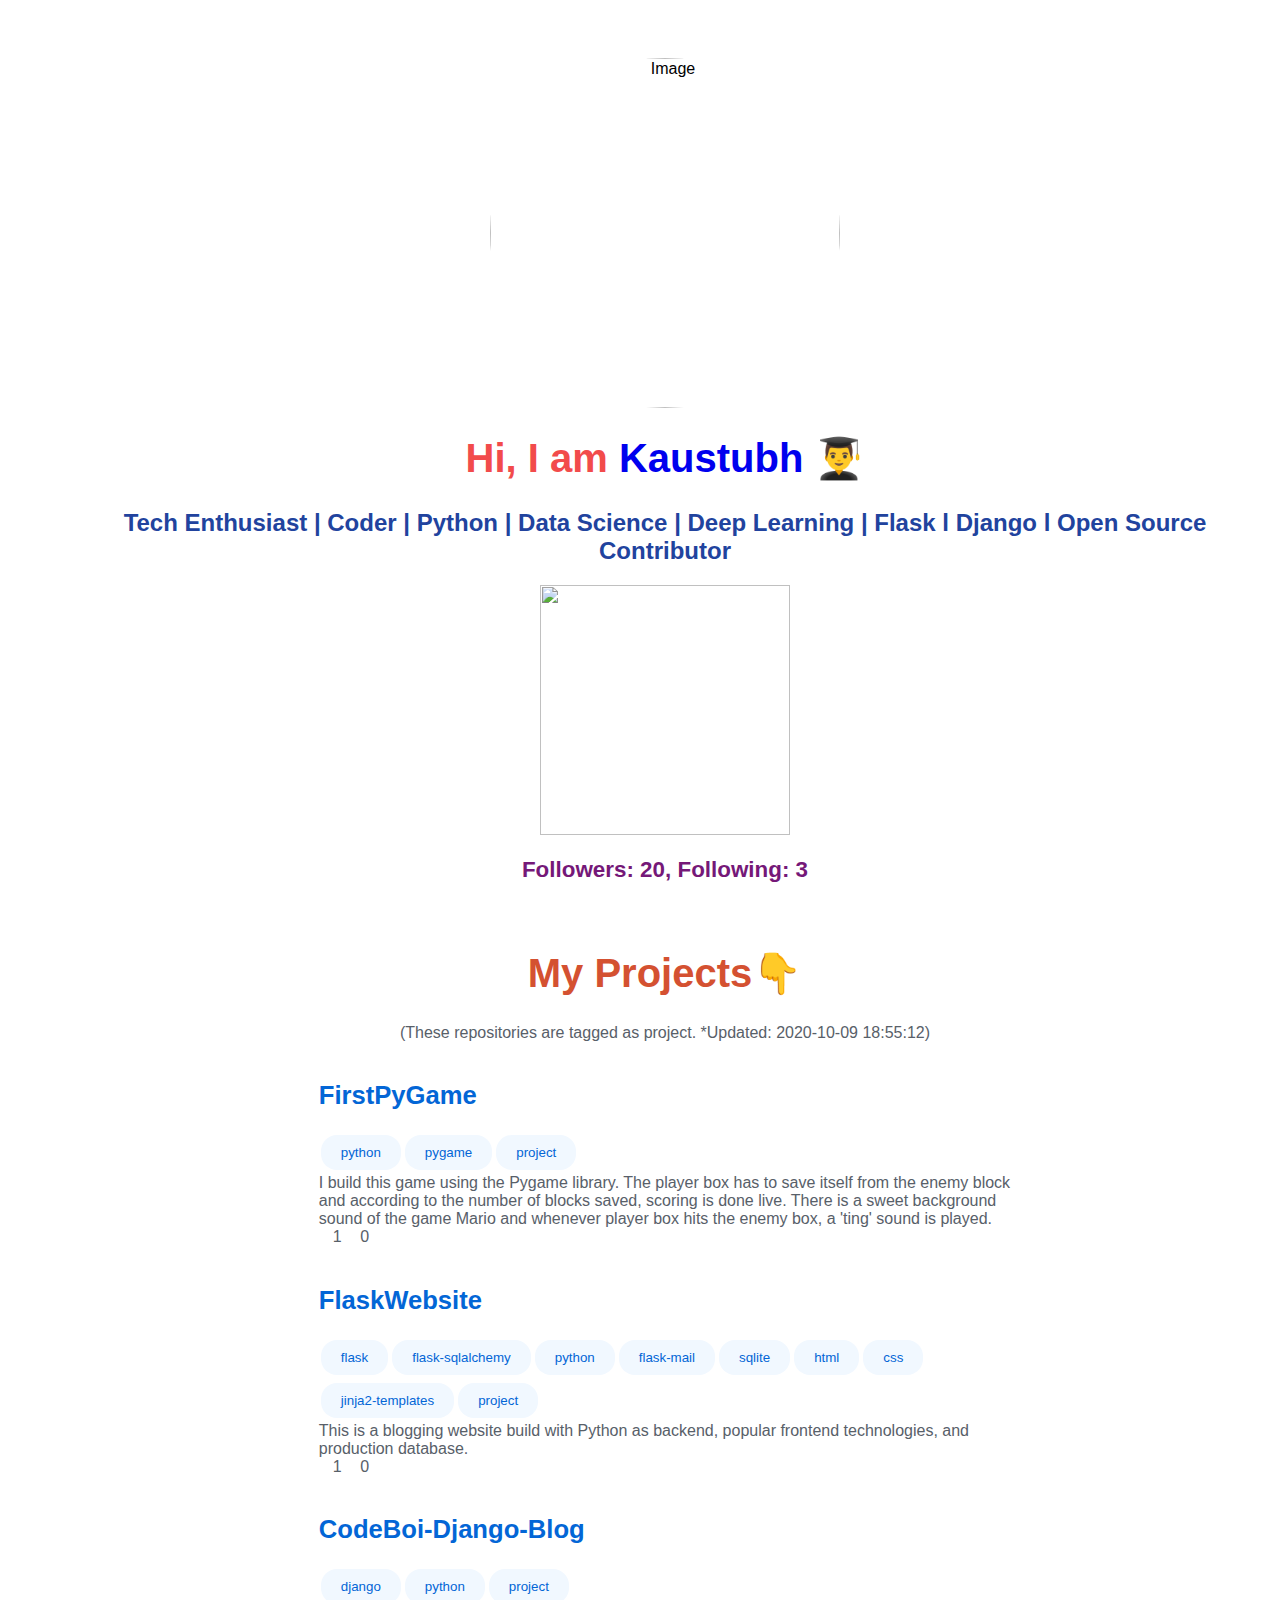
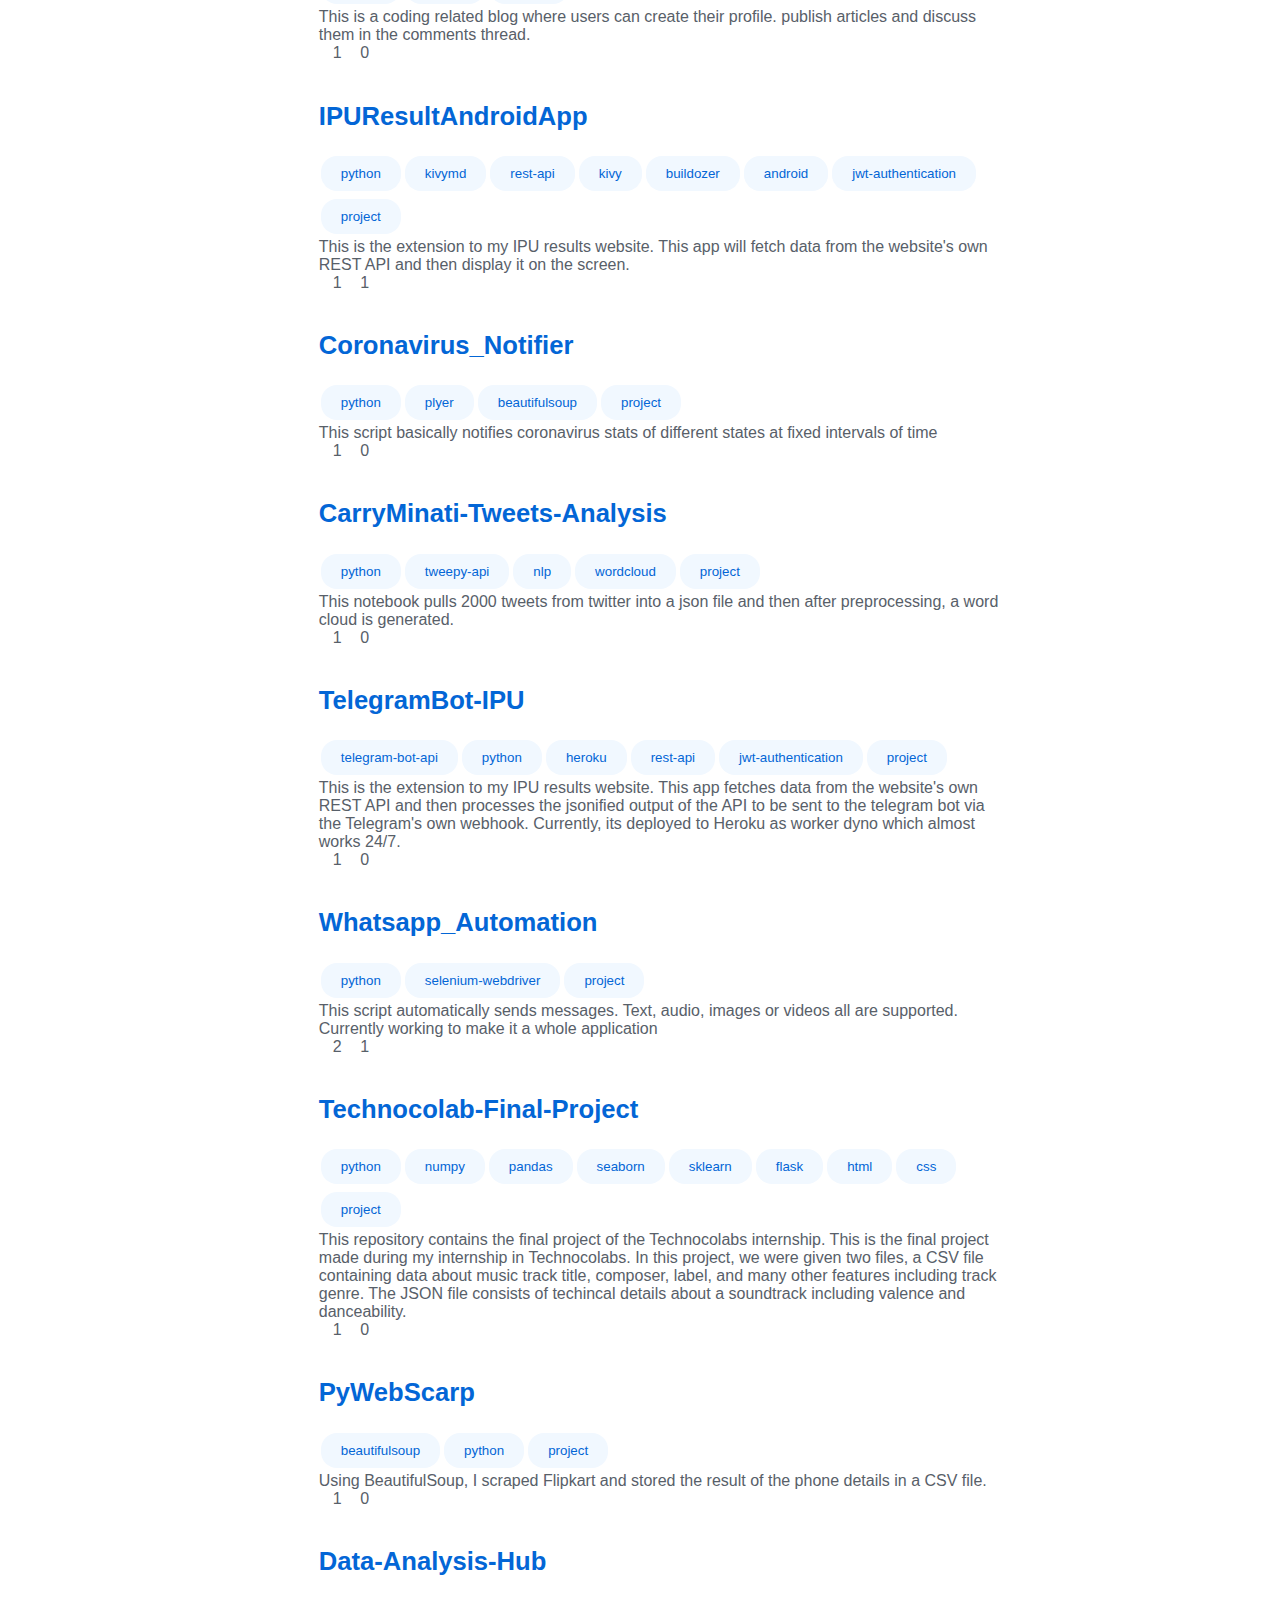
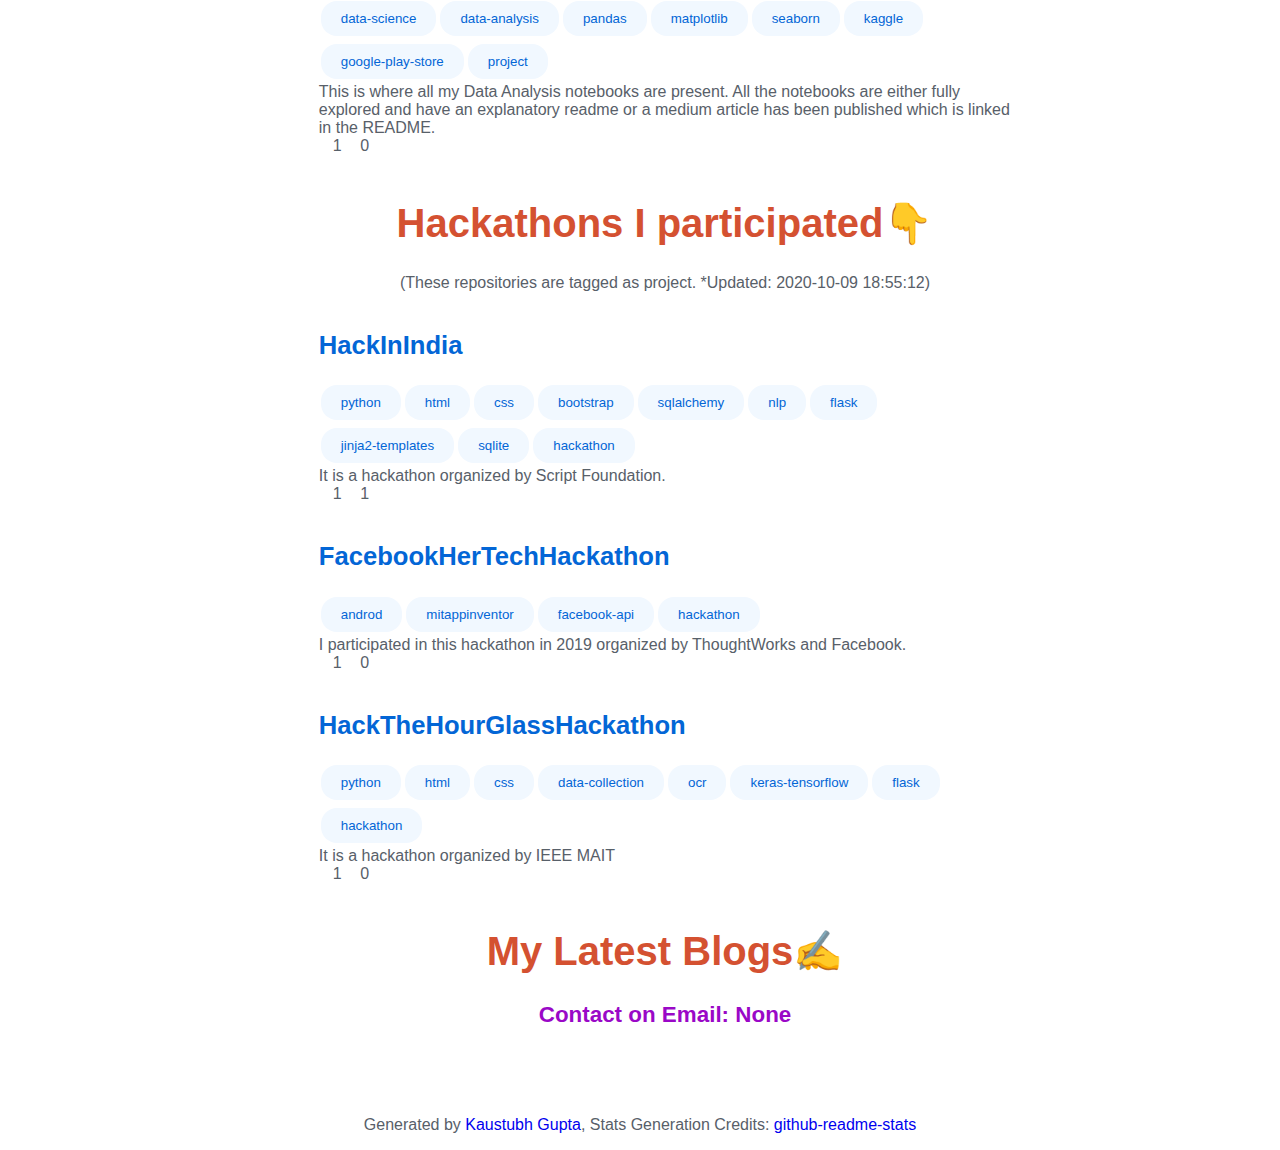
==== index.html @ 67bb7613 "index file added" ====
<html>
<title>Kaustubh  Portfolio</title>
<head>
<link rel="stylesheet" href="https://stackpath.bootstrapcdn.com/bootstrap/4.5.2/css/bootstrap.css" integrity="sha384-JcKb8q3iqJ61gNV9KGb8thSsNjpSL0n8PARn9HuZOnIxN0hoP+VmmDGMN5t9UJ0Z" crossorigin="anonymous">
<style>
html {
  font-family: "Lucida Sans", sans-serif;
}
.footer{
   left: 0;
   bottom: 0;
   width: 100%;
   background-color:white;
   color: black;
   text-align: center;
}

a {
        background-color: transparent;
        text-decoration: none;
}

.a-blue {
        color: #0366d6;
        background-color: transparent;
        text-decoration: none;
}

.button {
        background-color: #f1f8ff;
        border: none;
        color: #0366d6;
        padding: 10px 20px;
        text-align: center;
        text-decoration: none;
        display: inline-block;
        margin: 4px 2px;
        cursor: pointer;
        border-radius: 16px;
}

.img-rounded {
        border-radius: 50%;
        height: 350px;
}

.img-stats{
        height: 250px;
}

h1 {
        font-size: 250%;
}

h2 {
        font-size: 150%;
}

.h2-repo {
        font-size: 160%;
}

h3 {
        font-size: 140%;
}

.div-repos {
        width: 60%;
}

.div-main {
        padding-top: 50px;
        padding-right: 30px;
        padding-bottom: 50px;
        padding-left: 80px;
        
}
.text-repo{
        font-size: 100%;
        color:#586069;
}
.text-info{
        font-size:100%; 
        color:#586069;
}
@media only screen 
and (min-device-width : 320px) 
and (max-device-width : 480px) {
/* Styles */
.div-repos{
        width: 100%;
}
h1{
        font-size: 150%;
}
h2{
        font-size: 70%;
}
.img-rounded {
        border-radius: 50%;
        height: 400px;
}
.img-stats{
        height: 330px;
}
h3 {
        font-size: 80%;
}
.text-info{
        font-size:50%; 
        color:#586069;
}
.text-repo{
        font-size: 140%;
        color:#586069;
}
.h2-repo {
        font-size: 100%;
}
}
</style>
</head>
<body>
<div class="div-main" align="center">
<img class="img-rounded" alt="Image" height="350px" src="https://avatars3.githubusercontent.com/u/43691873?v=4" />
<h1 style='color:#f24b4b'> Hi, I am <a href="https://github.com/kaustubhgupta">Kaustubh </a>👨‍🎓 </h1>
<h2 style='color:#21439e'>Tech Enthusiast | Coder | Python | Data Science | Deep Learning | Flask l Django l Open Source Contributor</h2>
<img class="img-stats" src="https://github-readme-stats.vercel.app/api?username=kaustubhgupta&show_icons=true&theme=radical&count_private=true">
<h3 style='color:#751878'>Followers: <b>20</b>, Following: <b>3</b></h3>
<br>
<h1 style="color:#d45131"> My Projects👇</h1>
<text class="text-info">(These repositories are tagged as project. *Updated: 2020-10-09 18:55:12)</text>
<br>
<div class="div-repos" align="left" id=1>
        <br>
        <h2 class="h2-repo"><a class="a-blue" href="https://github.com/kaustubhgupta/FirstPyGame">FirstPyGame</a></h2>
        <button class="button">python</button><button class="button">pygame</button><button class="button">project</button>
        <br>
        <text class="text-repo">I build this game using the Pygame library. The player box has to save itself from the enemy block and according to the number of blocks saved, scoring is done live. There is a sweet background sound of the game Mario and whenever player box hits the enemy box, a 'ting' sound is played.<text><br>
        <img src="https://image.flaticon.com/icons/png/512/126/126482.png" width="14" height="14">1
        <img src="https://upload.wikimedia.org/wikipedia/commons/thumb/d/dd/Octicons-repo-forked.svg/675px-Octicons-repo-forked.svg.png" width="14" height="14">0
        <br>
        </div>  
        <div class="div-repos" align="left" id=2>
        <br>
        <h2 class="h2-repo"><a class="a-blue" href="https://github.com/kaustubhgupta/FlaskWebsite">FlaskWebsite</a></h2>
        <button class="button">flask</button><button class="button">flask-sqlalchemy</button><button class="button">python</button><button class="button">flask-mail</button><button class="button">sqlite</button><button class="button">html</button><button class="button">css</button><button class="button">jinja2-templates</button><button class="button">project</button>
        <br>
        <text class="text-repo">This is a blogging website build with Python as backend, popular frontend technologies, and production database.<text><br>
        <img src="https://image.flaticon.com/icons/png/512/126/126482.png" width="14" height="14">1
        <img src="https://upload.wikimedia.org/wikipedia/commons/thumb/d/dd/Octicons-repo-forked.svg/675px-Octicons-repo-forked.svg.png" width="14" height="14">0
        <br>
        </div>  
        <div class="div-repos" align="left" id=3>
        <br>
        <h2 class="h2-repo"><a class="a-blue" href="https://github.com/kaustubhgupta/CodeBoi-Django-Blog">CodeBoi-Django-Blog</a></h2>
        <button class="button">django</button><button class="button">python</button><button class="button">project</button>
        <br>
        <text class="text-repo">This is a coding related blog where users can create their profile. publish articles and discuss them in the comments thread.<text><br>
        <img src="https://image.flaticon.com/icons/png/512/126/126482.png" width="14" height="14">1
        <img src="https://upload.wikimedia.org/wikipedia/commons/thumb/d/dd/Octicons-repo-forked.svg/675px-Octicons-repo-forked.svg.png" width="14" height="14">0
        <br>
        </div>  
        <div class="div-repos" align="left" id=4>
        <br>
        <h2 class="h2-repo"><a class="a-blue" href="https://github.com/kaustubhgupta/IPUResultAndroidApp">IPUResultAndroidApp</a></h2>
        <button class="button">python</button><button class="button">kivymd</button><button class="button">rest-api</button><button class="button">kivy</button><button class="button">buildozer</button><button class="button">android</button><button class="button">jwt-authentication</button><button class="button">project</button>
        <br>
        <text class="text-repo">This is the extension to my IPU results website. This app will fetch data from the website's own REST API and then display it on the screen. <text><br>
        <img src="https://image.flaticon.com/icons/png/512/126/126482.png" width="14" height="14">1
        <img src="https://upload.wikimedia.org/wikipedia/commons/thumb/d/dd/Octicons-repo-forked.svg/675px-Octicons-repo-forked.svg.png" width="14" height="14">1
        <br>
        </div>  
        <div class="div-repos" align="left" id=5>
        <br>
        <h2 class="h2-repo"><a class="a-blue" href="https://github.com/kaustubhgupta/Coronavirus_Notifier">Coronavirus_Notifier</a></h2>
        <button class="button">python</button><button class="button">plyer</button><button class="button">beautifulsoup</button><button class="button">project</button>
        <br>
        <text class="text-repo">This script basically notifies coronavirus stats of different states at fixed intervals of time<text><br>
        <img src="https://image.flaticon.com/icons/png/512/126/126482.png" width="14" height="14">1
        <img src="https://upload.wikimedia.org/wikipedia/commons/thumb/d/dd/Octicons-repo-forked.svg/675px-Octicons-repo-forked.svg.png" width="14" height="14">0
        <br>
        </div>  
        <div class="div-repos" align="left" id=6>
        <br>
        <h2 class="h2-repo"><a class="a-blue" href="https://github.com/kaustubhgupta/CarryMinati-Tweets-Analysis">CarryMinati-Tweets-Analysis</a></h2>
        <button class="button">python</button><button class="button">tweepy-api</button><button class="button">nlp</button><button class="button">wordcloud</button><button class="button">project</button>
        <br>
        <text class="text-repo">This notebook pulls 2000 tweets from twitter into a json file and then after preprocessing, a word cloud is generated.<text><br>
        <img src="https://image.flaticon.com/icons/png/512/126/126482.png" width="14" height="14">1
        <img src="https://upload.wikimedia.org/wikipedia/commons/thumb/d/dd/Octicons-repo-forked.svg/675px-Octicons-repo-forked.svg.png" width="14" height="14">0
        <br>
        </div>  
        <div class="div-repos" align="left" id=7>
        <br>
        <h2 class="h2-repo"><a class="a-blue" href="https://github.com/kaustubhgupta/TelegramBot-IPU">TelegramBot-IPU</a></h2>
        <button class="button">telegram-bot-api</button><button class="button">python</button><button class="button">heroku</button><button class="button">rest-api</button><button class="button">jwt-authentication</button><button class="button">project</button>
        <br>
        <text class="text-repo">This is the extension to my IPU results website. This app fetches data from the website's own REST API and then processes the jsonified output of the API to be sent to the telegram bot via the Telegram's own webhook. Currently, its deployed to Heroku as worker dyno which almost works 24/7. <text><br>
        <img src="https://image.flaticon.com/icons/png/512/126/126482.png" width="14" height="14">1
        <img src="https://upload.wikimedia.org/wikipedia/commons/thumb/d/dd/Octicons-repo-forked.svg/675px-Octicons-repo-forked.svg.png" width="14" height="14">0
        <br>
        </div>  
        <div class="div-repos" align="left" id=8>
        <br>
        <h2 class="h2-repo"><a class="a-blue" href="https://github.com/kaustubhgupta/Whatsapp_Automation">Whatsapp_Automation</a></h2>
        <button class="button">python</button><button class="button">selenium-webdriver</button><button class="button">project</button>
        <br>
        <text class="text-repo">This script automatically sends messages. Text, audio, images or videos all are supported. Currently working to make it a whole application<text><br>
        <img src="https://image.flaticon.com/icons/png/512/126/126482.png" width="14" height="14">2
        <img src="https://upload.wikimedia.org/wikipedia/commons/thumb/d/dd/Octicons-repo-forked.svg/675px-Octicons-repo-forked.svg.png" width="14" height="14">1
        <br>
        </div>  
        <div class="div-repos" align="left" id=9>
        <br>
        <h2 class="h2-repo"><a class="a-blue" href="https://github.com/kaustubhgupta/Technocolab-Final-Project">Technocolab-Final-Project</a></h2>
        <button class="button">python</button><button class="button">numpy</button><button class="button">pandas</button><button class="button">seaborn</button><button class="button">sklearn</button><button class="button">flask</button><button class="button">html</button><button class="button">css</button><button class="button">project</button>
        <br>
        <text class="text-repo">This repository contains the final project of the Technocolabs internship. This is the final project made during my internship in Technocolabs. In this project, we were given two files, a CSV file containing data about music track title, composer, label, and many other features including track genre. The JSON file consists of techincal details about a soundtrack including valence and danceability.<text><br>
        <img src="https://image.flaticon.com/icons/png/512/126/126482.png" width="14" height="14">1
        <img src="https://upload.wikimedia.org/wikipedia/commons/thumb/d/dd/Octicons-repo-forked.svg/675px-Octicons-repo-forked.svg.png" width="14" height="14">0
        <br>
        </div>  
        <div class="div-repos" align="left" id=10>
        <br>
        <h2 class="h2-repo"><a class="a-blue" href="https://github.com/kaustubhgupta/PyWebScarp">PyWebScarp</a></h2>
        <button class="button">beautifulsoup</button><button class="button">python</button><button class="button">project</button>
        <br>
        <text class="text-repo">Using BeautifulSoup, I scraped Flipkart and stored the result of the phone details in a CSV file.<text><br>
        <img src="https://image.flaticon.com/icons/png/512/126/126482.png" width="14" height="14">1
        <img src="https://upload.wikimedia.org/wikipedia/commons/thumb/d/dd/Octicons-repo-forked.svg/675px-Octicons-repo-forked.svg.png" width="14" height="14">0
        <br>
        </div>  
        <div class="div-repos" align="left" id=11>
        <br>
        <h2 class="h2-repo"><a class="a-blue" href="https://github.com/kaustubhgupta/Data-Analysis-Hub">Data-Analysis-Hub</a></h2>
        <button class="button">data-science</button><button class="button">data-analysis</button><button class="button">pandas</button><button class="button">matplotlib</button><button class="button">seaborn</button><button class="button">kaggle</button><button class="button">google-play-store</button><button class="button">project</button>
        <br>
        <text class="text-repo">This is where all my Data Analysis notebooks are present. All the notebooks are either fully explored and have an explanatory readme or a medium article has been published which is linked in the README. <text><br>
        <img src="https://image.flaticon.com/icons/png/512/126/126482.png" width="14" height="14">1
        <img src="https://upload.wikimedia.org/wikipedia/commons/thumb/d/dd/Octicons-repo-forked.svg/675px-Octicons-repo-forked.svg.png" width="14" height="14">0
        <br>
        </div>  
        
<br>
<h1 style="color:#d45131"> Hackathons I participated👇</h1>
<text class="text-info">(These repositories are tagged as project. *Updated: 2020-10-09 18:55:12)</text>
<br>
<div class="div-repos" align="left" id=1>
        <br>
        <h2 class="h2-repo"><a class="a-blue" href="https://github.com/kaustubhgupta/HackInIndia">HackInIndia</a></h2>
        <button class="button">python</button><button class="button">html</button><button class="button">css</button><button class="button">bootstrap</button><button class="button">sqlalchemy</button><button class="button">nlp</button><button class="button">flask</button><button class="button">jinja2-templates</button><button class="button">sqlite</button><button class="button">hackathon</button>
        <br>
        <text class="text-repo">It is a hackathon organized by Script Foundation. <text><br>
        <img src="https://image.flaticon.com/icons/png/512/126/126482.png" width="14" height="14">1
        <img src="https://upload.wikimedia.org/wikipedia/commons/thumb/d/dd/Octicons-repo-forked.svg/675px-Octicons-repo-forked.svg.png" width="14" height="14">1
        <br>
        </div>  
        <div class="div-repos" align="left" id=2>
        <br>
        <h2 class="h2-repo"><a class="a-blue" href="https://github.com/kaustubhgupta/FacebookHerTechHackathon">FacebookHerTechHackathon</a></h2>
        <button class="button">androd</button><button class="button">mitappinventor</button><button class="button">facebook-api</button><button class="button">hackathon</button>
        <br>
        <text class="text-repo">I participated in this hackathon in 2019 organized by ThoughtWorks and Facebook.<text><br>
        <img src="https://image.flaticon.com/icons/png/512/126/126482.png" width="14" height="14">1
        <img src="https://upload.wikimedia.org/wikipedia/commons/thumb/d/dd/Octicons-repo-forked.svg/675px-Octicons-repo-forked.svg.png" width="14" height="14">0
        <br>
        </div>  
        <div class="div-repos" align="left" id=3>
        <br>
        <h2 class="h2-repo"><a class="a-blue" href="https://github.com/kaustubhgupta/HackTheHourGlassHackathon">HackTheHourGlassHackathon</a></h2>
        <button class="button">python</button><button class="button">html</button><button class="button">css</button><button class="button">data-collection</button><button class="button">ocr</button><button class="button">keras-tensorflow</button><button class="button">flask</button><button class="button">hackathon</button>
        <br>
        <text class="text-repo">It is a hackathon organized by IEEE MAIT<text><br>
        <img src="https://image.flaticon.com/icons/png/512/126/126482.png" width="14" height="14">1
        <img src="https://upload.wikimedia.org/wikipedia/commons/thumb/d/dd/Octicons-repo-forked.svg/675px-Octicons-repo-forked.svg.png" width="14" height="14">0
        <br>
        </div>  
        
<br>
<h1 style="color:#d45131"> My Latest Blogs✍️</h1>
<!-- BLOG-POST-LIST:START -->
<!-- BLOG-POST-LIST:END -->
<h3 style="color:#9a08c7">Contact on Email: None</h3>
</div>
<div class="footer">
<p class="text-info">Generated by <a href="https://github.com/kaustubhgupta">Kaustubh Gupta</a>, Stats Generation Credits: <a href="https://github.com/anuraghazra/github-readme-stats">github-readme-stats</a></p>
</div>
</body>
</html>
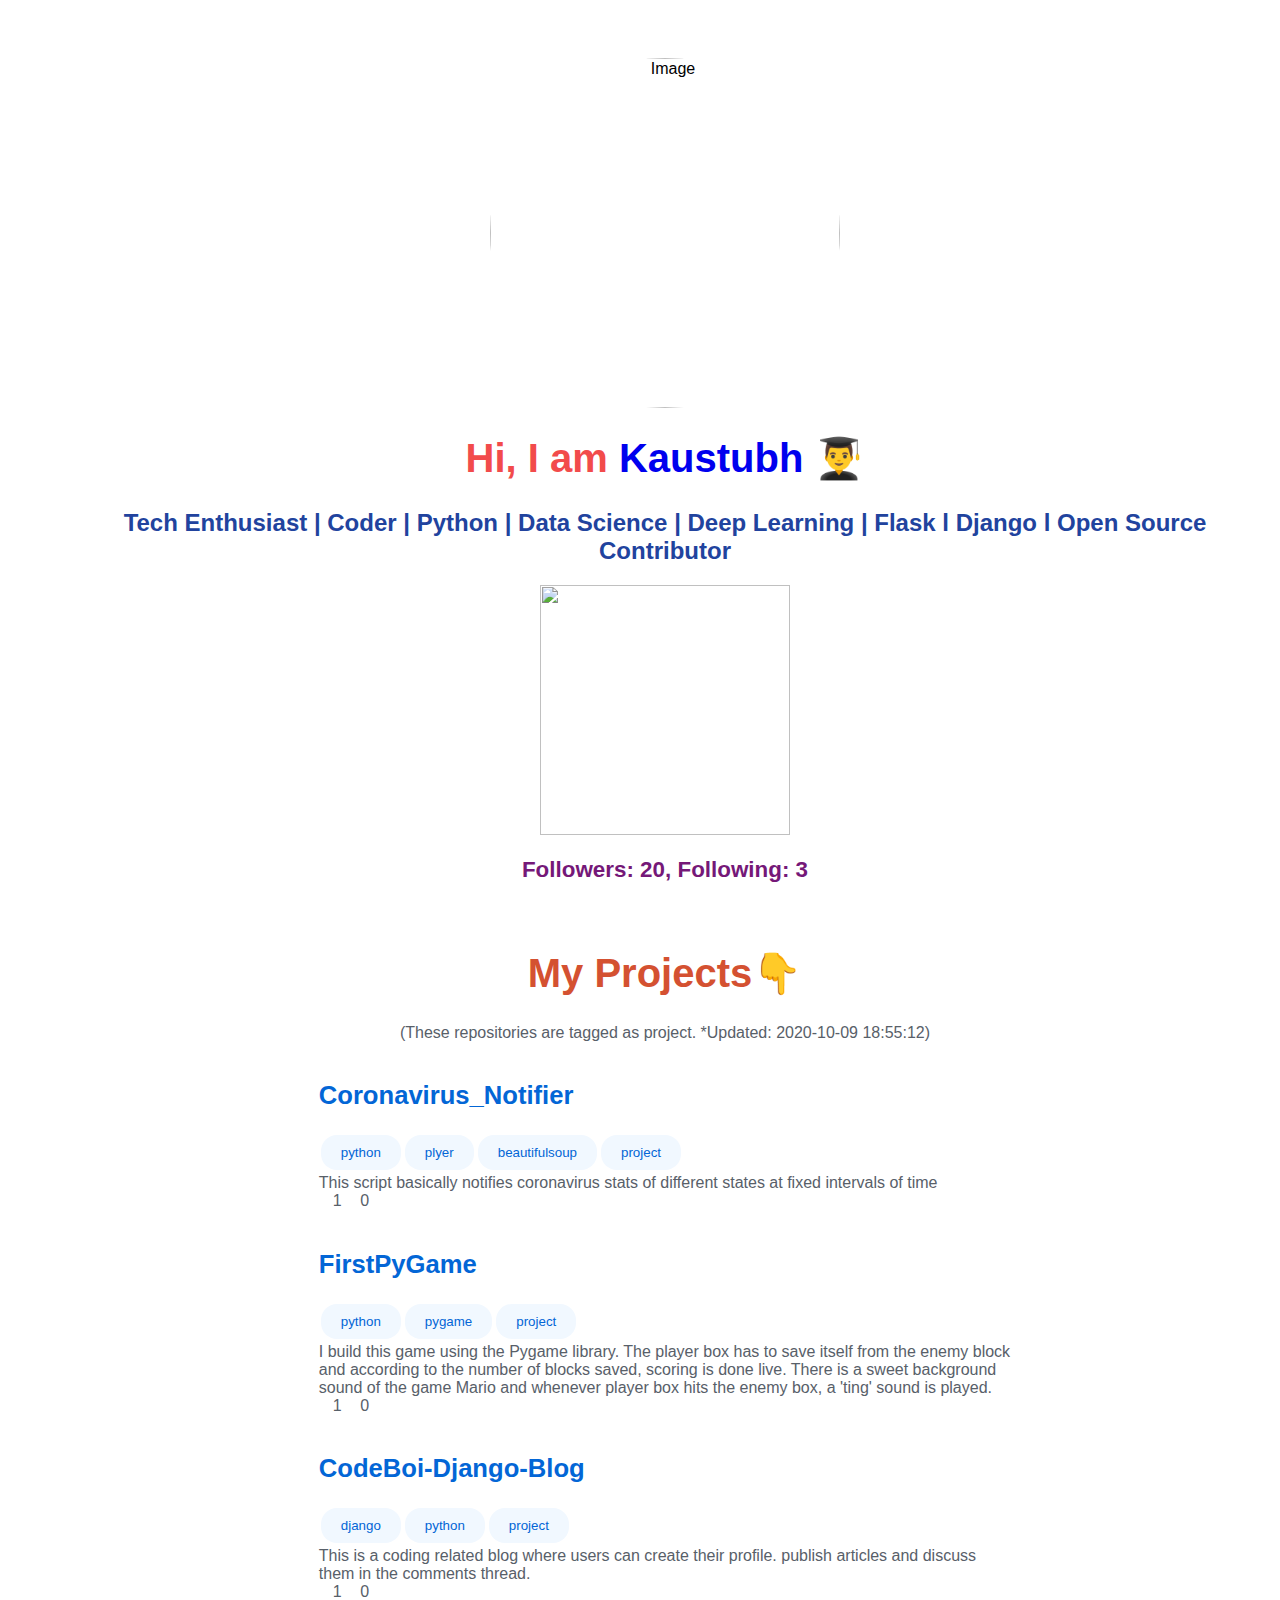
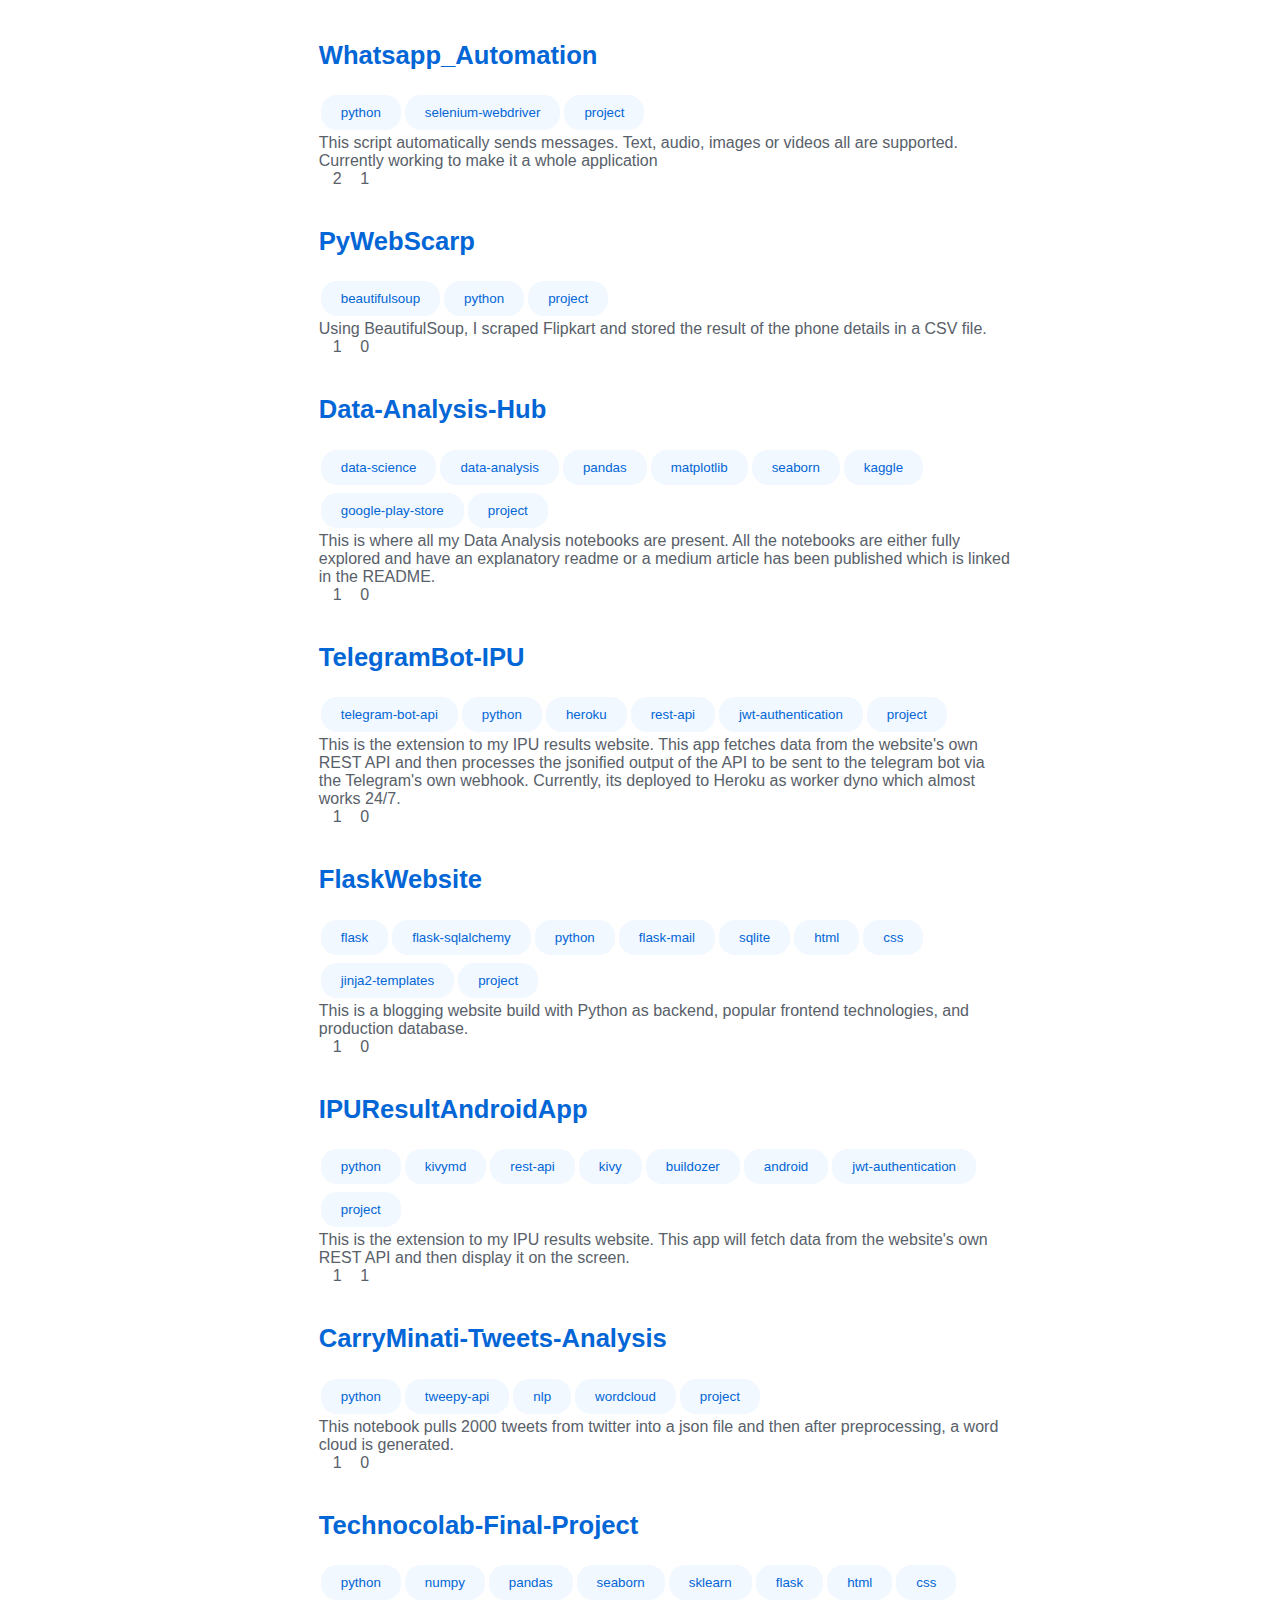
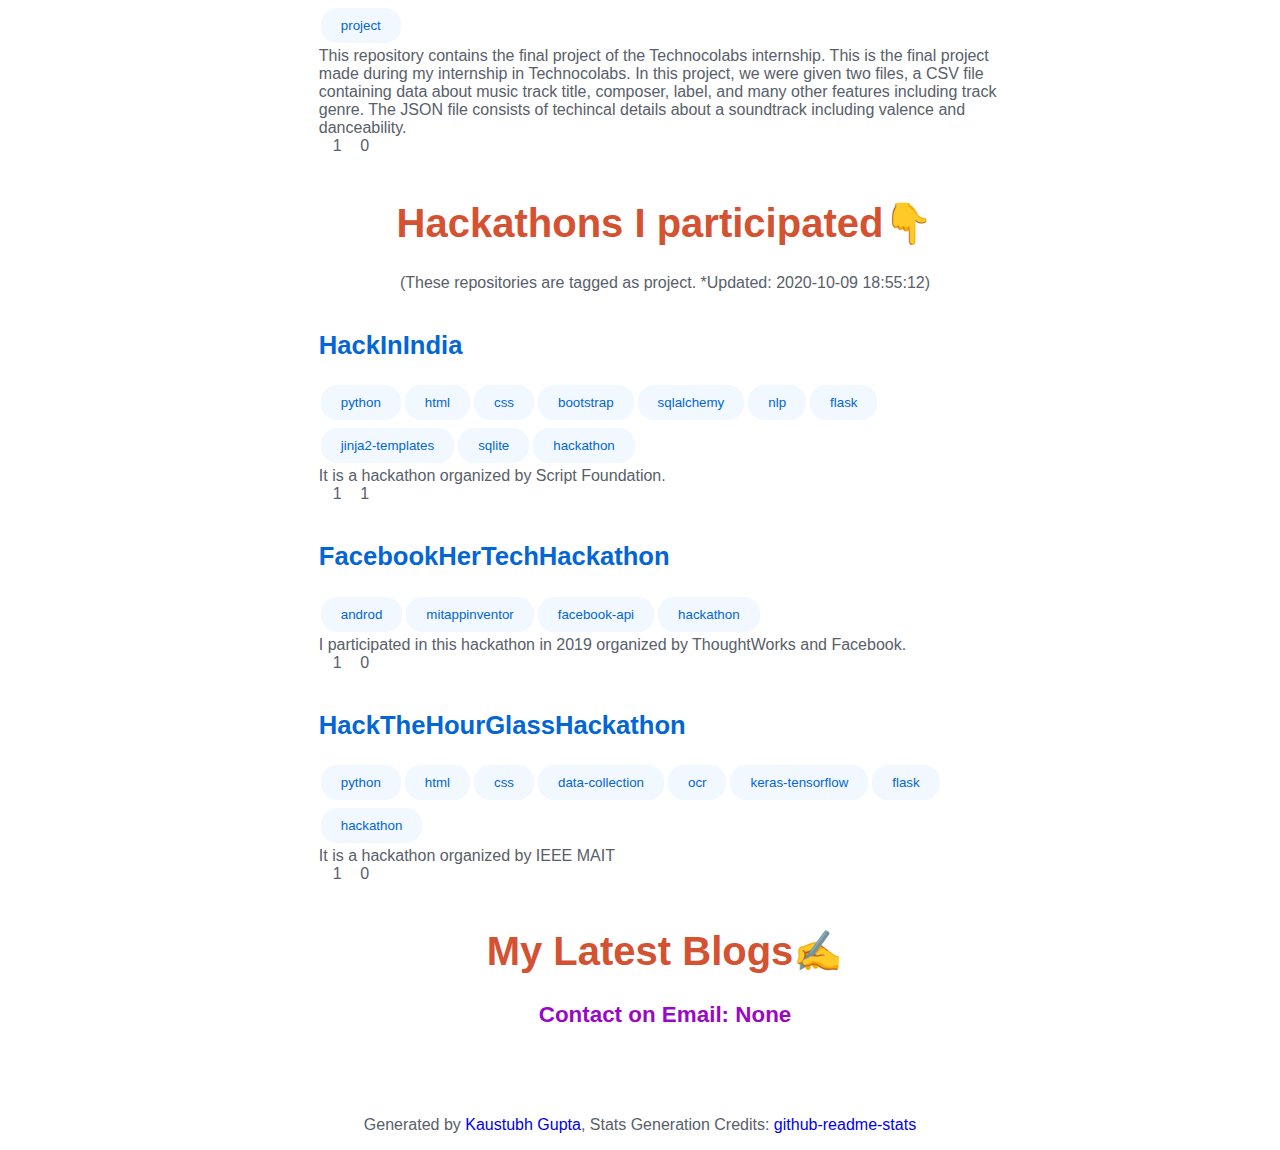
==== commit 97d27b57: "index file added" ====
--- a/index.html
+++ b/index.html
@@ -116,7 +116,10 @@
         color:#586069;
 }
 .h2-repo {
-        font-size: 100%;
+        font-size: 150%;
+}
+.button-text{
+        font-size: 180%;
 }
 }
 </style>
@@ -134,28 +137,28 @@
 <br>
 <div class="div-repos" align="left" id=1>
         <br>
+        <h2 class="h2-repo"><a class="a-blue" href="https://github.com/kaustubhgupta/Coronavirus_Notifier">Coronavirus_Notifier</a></h2>
+        <button class="button"><text class="button-text">python</text></button><button class="button"><text class="button-text">plyer</text></button><button class="button"><text class="button-text">beautifulsoup</text></button><button class="button"><text class="button-text">project</text></button>
+        <br>
+        <text class="text-repo">This script basically notifies coronavirus stats of different states at fixed intervals of time<text><br>
+        <img src="https://image.flaticon.com/icons/png/512/126/126482.png" width="14" height="14">1
+        <img src="https://upload.wikimedia.org/wikipedia/commons/thumb/d/dd/Octicons-repo-forked.svg/675px-Octicons-repo-forked.svg.png" width="14" height="14">0
+        <br>
+        </div>  
+        <div class="div-repos" align="left" id=2>
+        <br>
         <h2 class="h2-repo"><a class="a-blue" href="https://github.com/kaustubhgupta/FirstPyGame">FirstPyGame</a></h2>
-        <button class="button">python</button><button class="button">pygame</button><button class="button">project</button>
+        <button class="button"><text class="button-text">python</text></button><button class="button"><text class="button-text">pygame</text></button><button class="button"><text class="button-text">project</text></button>
         <br>
         <text class="text-repo">I build this game using the Pygame library. The player box has to save itself from the enemy block and according to the number of blocks saved, scoring is done live. There is a sweet background sound of the game Mario and whenever player box hits the enemy box, a 'ting' sound is played.<text><br>
         <img src="https://image.flaticon.com/icons/png/512/126/126482.png" width="14" height="14">1
         <img src="https://upload.wikimedia.org/wikipedia/commons/thumb/d/dd/Octicons-repo-forked.svg/675px-Octicons-repo-forked.svg.png" width="14" height="14">0
         <br>
         </div>  
-        <div class="div-repos" align="left" id=2>
-        <br>
-        <h2 class="h2-repo"><a class="a-blue" href="https://github.com/kaustubhgupta/FlaskWebsite">FlaskWebsite</a></h2>
-        <button class="button">flask</button><button class="button">flask-sqlalchemy</button><button class="button">python</button><button class="button">flask-mail</button><button class="button">sqlite</button><button class="button">html</button><button class="button">css</button><button class="button">jinja2-templates</button><button class="button">project</button>
-        <br>
-        <text class="text-repo">This is a blogging website build with Python as backend, popular frontend technologies, and production database.<text><br>
-        <img src="https://image.flaticon.com/icons/png/512/126/126482.png" width="14" height="14">1
-        <img src="https://upload.wikimedia.org/wikipedia/commons/thumb/d/dd/Octicons-repo-forked.svg/675px-Octicons-repo-forked.svg.png" width="14" height="14">0
-        <br>
-        </div>  
         <div class="div-repos" align="left" id=3>
         <br>
         <h2 class="h2-repo"><a class="a-blue" href="https://github.com/kaustubhgupta/CodeBoi-Django-Blog">CodeBoi-Django-Blog</a></h2>
-        <button class="button">django</button><button class="button">python</button><button class="button">project</button>
+        <button class="button"><text class="button-text">django</text></button><button class="button"><text class="button-text">python</text></button><button class="button"><text class="button-text">project</text></button>
         <br>
         <text class="text-repo">This is a coding related blog where users can create their profile. publish articles and discuss them in the comments thread.<text><br>
         <img src="https://image.flaticon.com/icons/png/512/126/126482.png" width="14" height="14">1
@@ -164,80 +167,80 @@
         </div>  
         <div class="div-repos" align="left" id=4>
         <br>
-        <h2 class="h2-repo"><a class="a-blue" href="https://github.com/kaustubhgupta/IPUResultAndroidApp">IPUResultAndroidApp</a></h2>
-        <button class="button">python</button><button class="button">kivymd</button><button class="button">rest-api</button><button class="button">kivy</button><button class="button">buildozer</button><button class="button">android</button><button class="button">jwt-authentication</button><button class="button">project</button>
-        <br>
-        <text class="text-repo">This is the extension to my IPU results website. This app will fetch data from the website's own REST API and then display it on the screen. <text><br>
-        <img src="https://image.flaticon.com/icons/png/512/126/126482.png" width="14" height="14">1
-        <img src="https://upload.wikimedia.org/wikipedia/commons/thumb/d/dd/Octicons-repo-forked.svg/675px-Octicons-repo-forked.svg.png" width="14" height="14">1
-        <br>
-        </div>  
-        <div class="div-repos" align="left" id=5>
-        <br>
-        <h2 class="h2-repo"><a class="a-blue" href="https://github.com/kaustubhgupta/Coronavirus_Notifier">Coronavirus_Notifier</a></h2>
-        <button class="button">python</button><button class="button">plyer</button><button class="button">beautifulsoup</button><button class="button">project</button>
-        <br>
-        <text class="text-repo">This script basically notifies coronavirus stats of different states at fixed intervals of time<text><br>
-        <img src="https://image.flaticon.com/icons/png/512/126/126482.png" width="14" height="14">1
-        <img src="https://upload.wikimedia.org/wikipedia/commons/thumb/d/dd/Octicons-repo-forked.svg/675px-Octicons-repo-forked.svg.png" width="14" height="14">0
-        <br>
-        </div>  
-        <div class="div-repos" align="left" id=6>
-        <br>
-        <h2 class="h2-repo"><a class="a-blue" href="https://github.com/kaustubhgupta/CarryMinati-Tweets-Analysis">CarryMinati-Tweets-Analysis</a></h2>
-        <button class="button">python</button><button class="button">tweepy-api</button><button class="button">nlp</button><button class="button">wordcloud</button><button class="button">project</button>
-        <br>
-        <text class="text-repo">This notebook pulls 2000 tweets from twitter into a json file and then after preprocessing, a word cloud is generated.<text><br>
-        <img src="https://image.flaticon.com/icons/png/512/126/126482.png" width="14" height="14">1
-        <img src="https://upload.wikimedia.org/wikipedia/commons/thumb/d/dd/Octicons-repo-forked.svg/675px-Octicons-repo-forked.svg.png" width="14" height="14">0
-        <br>
-        </div>  
-        <div class="div-repos" align="left" id=7>
-        <br>
-        <h2 class="h2-repo"><a class="a-blue" href="https://github.com/kaustubhgupta/TelegramBot-IPU">TelegramBot-IPU</a></h2>
-        <button class="button">telegram-bot-api</button><button class="button">python</button><button class="button">heroku</button><button class="button">rest-api</button><button class="button">jwt-authentication</button><button class="button">project</button>
-        <br>
-        <text class="text-repo">This is the extension to my IPU results website. This app fetches data from the website's own REST API and then processes the jsonified output of the API to be sent to the telegram bot via the Telegram's own webhook. Currently, its deployed to Heroku as worker dyno which almost works 24/7. <text><br>
-        <img src="https://image.flaticon.com/icons/png/512/126/126482.png" width="14" height="14">1
-        <img src="https://upload.wikimedia.org/wikipedia/commons/thumb/d/dd/Octicons-repo-forked.svg/675px-Octicons-repo-forked.svg.png" width="14" height="14">0
-        <br>
-        </div>  
-        <div class="div-repos" align="left" id=8>
-        <br>
         <h2 class="h2-repo"><a class="a-blue" href="https://github.com/kaustubhgupta/Whatsapp_Automation">Whatsapp_Automation</a></h2>
-        <button class="button">python</button><button class="button">selenium-webdriver</button><button class="button">project</button>
+        <button class="button"><text class="button-text">python</text></button><button class="button"><text class="button-text">selenium-webdriver</text></button><button class="button"><text class="button-text">project</text></button>
         <br>
         <text class="text-repo">This script automatically sends messages. Text, audio, images or videos all are supported. Currently working to make it a whole application<text><br>
         <img src="https://image.flaticon.com/icons/png/512/126/126482.png" width="14" height="14">2
         <img src="https://upload.wikimedia.org/wikipedia/commons/thumb/d/dd/Octicons-repo-forked.svg/675px-Octicons-repo-forked.svg.png" width="14" height="14">1
         <br>
         </div>  
+        <div class="div-repos" align="left" id=5>
+        <br>
+        <h2 class="h2-repo"><a class="a-blue" href="https://github.com/kaustubhgupta/PyWebScarp">PyWebScarp</a></h2>
+        <button class="button"><text class="button-text">beautifulsoup</text></button><button class="button"><text class="button-text">python</text></button><button class="button"><text class="button-text">project</text></button>
+        <br>
+        <text class="text-repo">Using BeautifulSoup, I scraped Flipkart and stored the result of the phone details in a CSV file.<text><br>
+        <img src="https://image.flaticon.com/icons/png/512/126/126482.png" width="14" height="14">1
+        <img src="https://upload.wikimedia.org/wikipedia/commons/thumb/d/dd/Octicons-repo-forked.svg/675px-Octicons-repo-forked.svg.png" width="14" height="14">0
+        <br>
+        </div>  
+        <div class="div-repos" align="left" id=6>
+        <br>
+        <h2 class="h2-repo"><a class="a-blue" href="https://github.com/kaustubhgupta/Data-Analysis-Hub">Data-Analysis-Hub</a></h2>
+        <button class="button"><text class="button-text">data-science</text></button><button class="button"><text class="button-text">data-analysis</text></button><button class="button"><text class="button-text">pandas</text></button><button class="button"><text class="button-text">matplotlib</text></button><button class="button"><text class="button-text">seaborn</text></button><button class="button"><text class="button-text">kaggle</text></button><button class="button"><text class="button-text">google-play-store</text></button><button class="button"><text class="button-text">project</text></button>
+        <br>
+        <text class="text-repo">This is where all my Data Analysis notebooks are present. All the notebooks are either fully explored and have an explanatory readme or a medium article has been published which is linked in the README. <text><br>
+        <img src="https://image.flaticon.com/icons/png/512/126/126482.png" width="14" height="14">1
+        <img src="https://upload.wikimedia.org/wikipedia/commons/thumb/d/dd/Octicons-repo-forked.svg/675px-Octicons-repo-forked.svg.png" width="14" height="14">0
+        <br>
+        </div>  
+        <div class="div-repos" align="left" id=7>
+        <br>
+        <h2 class="h2-repo"><a class="a-blue" href="https://github.com/kaustubhgupta/TelegramBot-IPU">TelegramBot-IPU</a></h2>
+        <button class="button"><text class="button-text">telegram-bot-api</text></button><button class="button"><text class="button-text">python</text></button><button class="button"><text class="button-text">heroku</text></button><button class="button"><text class="button-text">rest-api</text></button><button class="button"><text class="button-text">jwt-authentication</text></button><button class="button"><text class="button-text">project</text></button>
+        <br>
+        <text class="text-repo">This is the extension to my IPU results website. This app fetches data from the website's own REST API and then processes the jsonified output of the API to be sent to the telegram bot via the Telegram's own webhook. Currently, its deployed to Heroku as worker dyno which almost works 24/7. <text><br>
+        <img src="https://image.flaticon.com/icons/png/512/126/126482.png" width="14" height="14">1
+        <img src="https://upload.wikimedia.org/wikipedia/commons/thumb/d/dd/Octicons-repo-forked.svg/675px-Octicons-repo-forked.svg.png" width="14" height="14">0
+        <br>
+        </div>  
+        <div class="div-repos" align="left" id=8>
+        <br>
+        <h2 class="h2-repo"><a class="a-blue" href="https://github.com/kaustubhgupta/FlaskWebsite">FlaskWebsite</a></h2>
+        <button class="button"><text class="button-text">flask</text></button><button class="button"><text class="button-text">flask-sqlalchemy</text></button><button class="button"><text class="button-text">python</text></button><button class="button"><text class="button-text">flask-mail</text></button><button class="button"><text class="button-text">sqlite</text></button><button class="button"><text class="button-text">html</text></button><button class="button"><text class="button-text">css</text></button><button class="button"><text class="button-text">jinja2-templates</text></button><button class="button"><text class="button-text">project</text></button>
+        <br>
+        <text class="text-repo">This is a blogging website build with Python as backend, popular frontend technologies, and production database.<text><br>
+        <img src="https://image.flaticon.com/icons/png/512/126/126482.png" width="14" height="14">1
+        <img src="https://upload.wikimedia.org/wikipedia/commons/thumb/d/dd/Octicons-repo-forked.svg/675px-Octicons-repo-forked.svg.png" width="14" height="14">0
+        <br>
+        </div>  
         <div class="div-repos" align="left" id=9>
         <br>
+        <h2 class="h2-repo"><a class="a-blue" href="https://github.com/kaustubhgupta/IPUResultAndroidApp">IPUResultAndroidApp</a></h2>
+        <button class="button"><text class="button-text">python</text></button><button class="button"><text class="button-text">kivymd</text></button><button class="button"><text class="button-text">rest-api</text></button><button class="button"><text class="button-text">kivy</text></button><button class="button"><text class="button-text">buildozer</text></button><button class="button"><text class="button-text">android</text></button><button class="button"><text class="button-text">jwt-authentication</text></button><button class="button"><text class="button-text">project</text></button>
+        <br>
+        <text class="text-repo">This is the extension to my IPU results website. This app will fetch data from the website's own REST API and then display it on the screen. <text><br>
+        <img src="https://image.flaticon.com/icons/png/512/126/126482.png" width="14" height="14">1
+        <img src="https://upload.wikimedia.org/wikipedia/commons/thumb/d/dd/Octicons-repo-forked.svg/675px-Octicons-repo-forked.svg.png" width="14" height="14">1
+        <br>
+        </div>  
+        <div class="div-repos" align="left" id=10>
+        <br>
+        <h2 class="h2-repo"><a class="a-blue" href="https://github.com/kaustubhgupta/CarryMinati-Tweets-Analysis">CarryMinati-Tweets-Analysis</a></h2>
+        <button class="button"><text class="button-text">python</text></button><button class="button"><text class="button-text">tweepy-api</text></button><button class="button"><text class="button-text">nlp</text></button><button class="button"><text class="button-text">wordcloud</text></button><button class="button"><text class="button-text">project</text></button>
+        <br>
+        <text class="text-repo">This notebook pulls 2000 tweets from twitter into a json file and then after preprocessing, a word cloud is generated.<text><br>
+        <img src="https://image.flaticon.com/icons/png/512/126/126482.png" width="14" height="14">1
+        <img src="https://upload.wikimedia.org/wikipedia/commons/thumb/d/dd/Octicons-repo-forked.svg/675px-Octicons-repo-forked.svg.png" width="14" height="14">0
+        <br>
+        </div>  
+        <div class="div-repos" align="left" id=11>
+        <br>
         <h2 class="h2-repo"><a class="a-blue" href="https://github.com/kaustubhgupta/Technocolab-Final-Project">Technocolab-Final-Project</a></h2>
-        <button class="button">python</button><button class="button">numpy</button><button class="button">pandas</button><button class="button">seaborn</button><button class="button">sklearn</button><button class="button">flask</button><button class="button">html</button><button class="button">css</button><button class="button">project</button>
+        <button class="button"><text class="button-text">python</text></button><button class="button"><text class="button-text">numpy</text></button><button class="button"><text class="button-text">pandas</text></button><button class="button"><text class="button-text">seaborn</text></button><button class="button"><text class="button-text">sklearn</text></button><button class="button"><text class="button-text">flask</text></button><button class="button"><text class="button-text">html</text></button><button class="button"><text class="button-text">css</text></button><button class="button"><text class="button-text">project</text></button>
         <br>
         <text class="text-repo">This repository contains the final project of the Technocolabs internship. This is the final project made during my internship in Technocolabs. In this project, we were given two files, a CSV file containing data about music track title, composer, label, and many other features including track genre. The JSON file consists of techincal details about a soundtrack including valence and danceability.<text><br>
-        <img src="https://image.flaticon.com/icons/png/512/126/126482.png" width="14" height="14">1
-        <img src="https://upload.wikimedia.org/wikipedia/commons/thumb/d/dd/Octicons-repo-forked.svg/675px-Octicons-repo-forked.svg.png" width="14" height="14">0
-        <br>
-        </div>  
-        <div class="div-repos" align="left" id=10>
-        <br>
-        <h2 class="h2-repo"><a class="a-blue" href="https://github.com/kaustubhgupta/PyWebScarp">PyWebScarp</a></h2>
-        <button class="button">beautifulsoup</button><button class="button">python</button><button class="button">project</button>
-        <br>
-        <text class="text-repo">Using BeautifulSoup, I scraped Flipkart and stored the result of the phone details in a CSV file.<text><br>
-        <img src="https://image.flaticon.com/icons/png/512/126/126482.png" width="14" height="14">1
-        <img src="https://upload.wikimedia.org/wikipedia/commons/thumb/d/dd/Octicons-repo-forked.svg/675px-Octicons-repo-forked.svg.png" width="14" height="14">0
-        <br>
-        </div>  
-        <div class="div-repos" align="left" id=11>
-        <br>
-        <h2 class="h2-repo"><a class="a-blue" href="https://github.com/kaustubhgupta/Data-Analysis-Hub">Data-Analysis-Hub</a></h2>
-        <button class="button">data-science</button><button class="button">data-analysis</button><button class="button">pandas</button><button class="button">matplotlib</button><button class="button">seaborn</button><button class="button">kaggle</button><button class="button">google-play-store</button><button class="button">project</button>
-        <br>
-        <text class="text-repo">This is where all my Data Analysis notebooks are present. All the notebooks are either fully explored and have an explanatory readme or a medium article has been published which is linked in the README. <text><br>
         <img src="https://image.flaticon.com/icons/png/512/126/126482.png" width="14" height="14">1
         <img src="https://upload.wikimedia.org/wikipedia/commons/thumb/d/dd/Octicons-repo-forked.svg/675px-Octicons-repo-forked.svg.png" width="14" height="14">0
         <br>
@@ -250,7 +253,7 @@
 <div class="div-repos" align="left" id=1>
         <br>
         <h2 class="h2-repo"><a class="a-blue" href="https://github.com/kaustubhgupta/HackInIndia">HackInIndia</a></h2>
-        <button class="button">python</button><button class="button">html</button><button class="button">css</button><button class="button">bootstrap</button><button class="button">sqlalchemy</button><button class="button">nlp</button><button class="button">flask</button><button class="button">jinja2-templates</button><button class="button">sqlite</button><button class="button">hackathon</button>
+        <button class="button"><text class="button-text">python</text></button><button class="button"><text class="button-text">html</text></button><button class="button"><text class="button-text">css</text></button><button class="button"><text class="button-text">bootstrap</text></button><button class="button"><text class="button-text">sqlalchemy</text></button><button class="button"><text class="button-text">nlp</text></button><button class="button"><text class="button-text">flask</text></button><button class="button"><text class="button-text">jinja2-templates</text></button><button class="button"><text class="button-text">sqlite</text></button><button class="button"><text class="button-text">hackathon</text></button>
         <br>
         <text class="text-repo">It is a hackathon organized by Script Foundation. <text><br>
         <img src="https://image.flaticon.com/icons/png/512/126/126482.png" width="14" height="14">1
@@ -260,7 +263,7 @@
         <div class="div-repos" align="left" id=2>
         <br>
         <h2 class="h2-repo"><a class="a-blue" href="https://github.com/kaustubhgupta/FacebookHerTechHackathon">FacebookHerTechHackathon</a></h2>
-        <button class="button">androd</button><button class="button">mitappinventor</button><button class="button">facebook-api</button><button class="button">hackathon</button>
+        <button class="button"><text class="button-text">androd</text></button><button class="button"><text class="button-text">mitappinventor</text></button><button class="button"><text class="button-text">facebook-api</text></button><button class="button"><text class="button-text">hackathon</text></button>
         <br>
         <text class="text-repo">I participated in this hackathon in 2019 organized by ThoughtWorks and Facebook.<text><br>
         <img src="https://image.flaticon.com/icons/png/512/126/126482.png" width="14" height="14">1
@@ -270,7 +273,7 @@
         <div class="div-repos" align="left" id=3>
         <br>
         <h2 class="h2-repo"><a class="a-blue" href="https://github.com/kaustubhgupta/HackTheHourGlassHackathon">HackTheHourGlassHackathon</a></h2>
-        <button class="button">python</button><button class="button">html</button><button class="button">css</button><button class="button">data-collection</button><button class="button">ocr</button><button class="button">keras-tensorflow</button><button class="button">flask</button><button class="button">hackathon</button>
+        <button class="button"><text class="button-text">python</text></button><button class="button"><text class="button-text">html</text></button><button class="button"><text class="button-text">css</text></button><button class="button"><text class="button-text">data-collection</text></button><button class="button"><text class="button-text">ocr</text></button><button class="button"><text class="button-text">keras-tensorflow</text></button><button class="button"><text class="button-text">flask</text></button><button class="button"><text class="button-text">hackathon</text></button>
         <br>
         <text class="text-repo">It is a hackathon organized by IEEE MAIT<text><br>
         <img src="https://image.flaticon.com/icons/png/512/126/126482.png" width="14" height="14">1
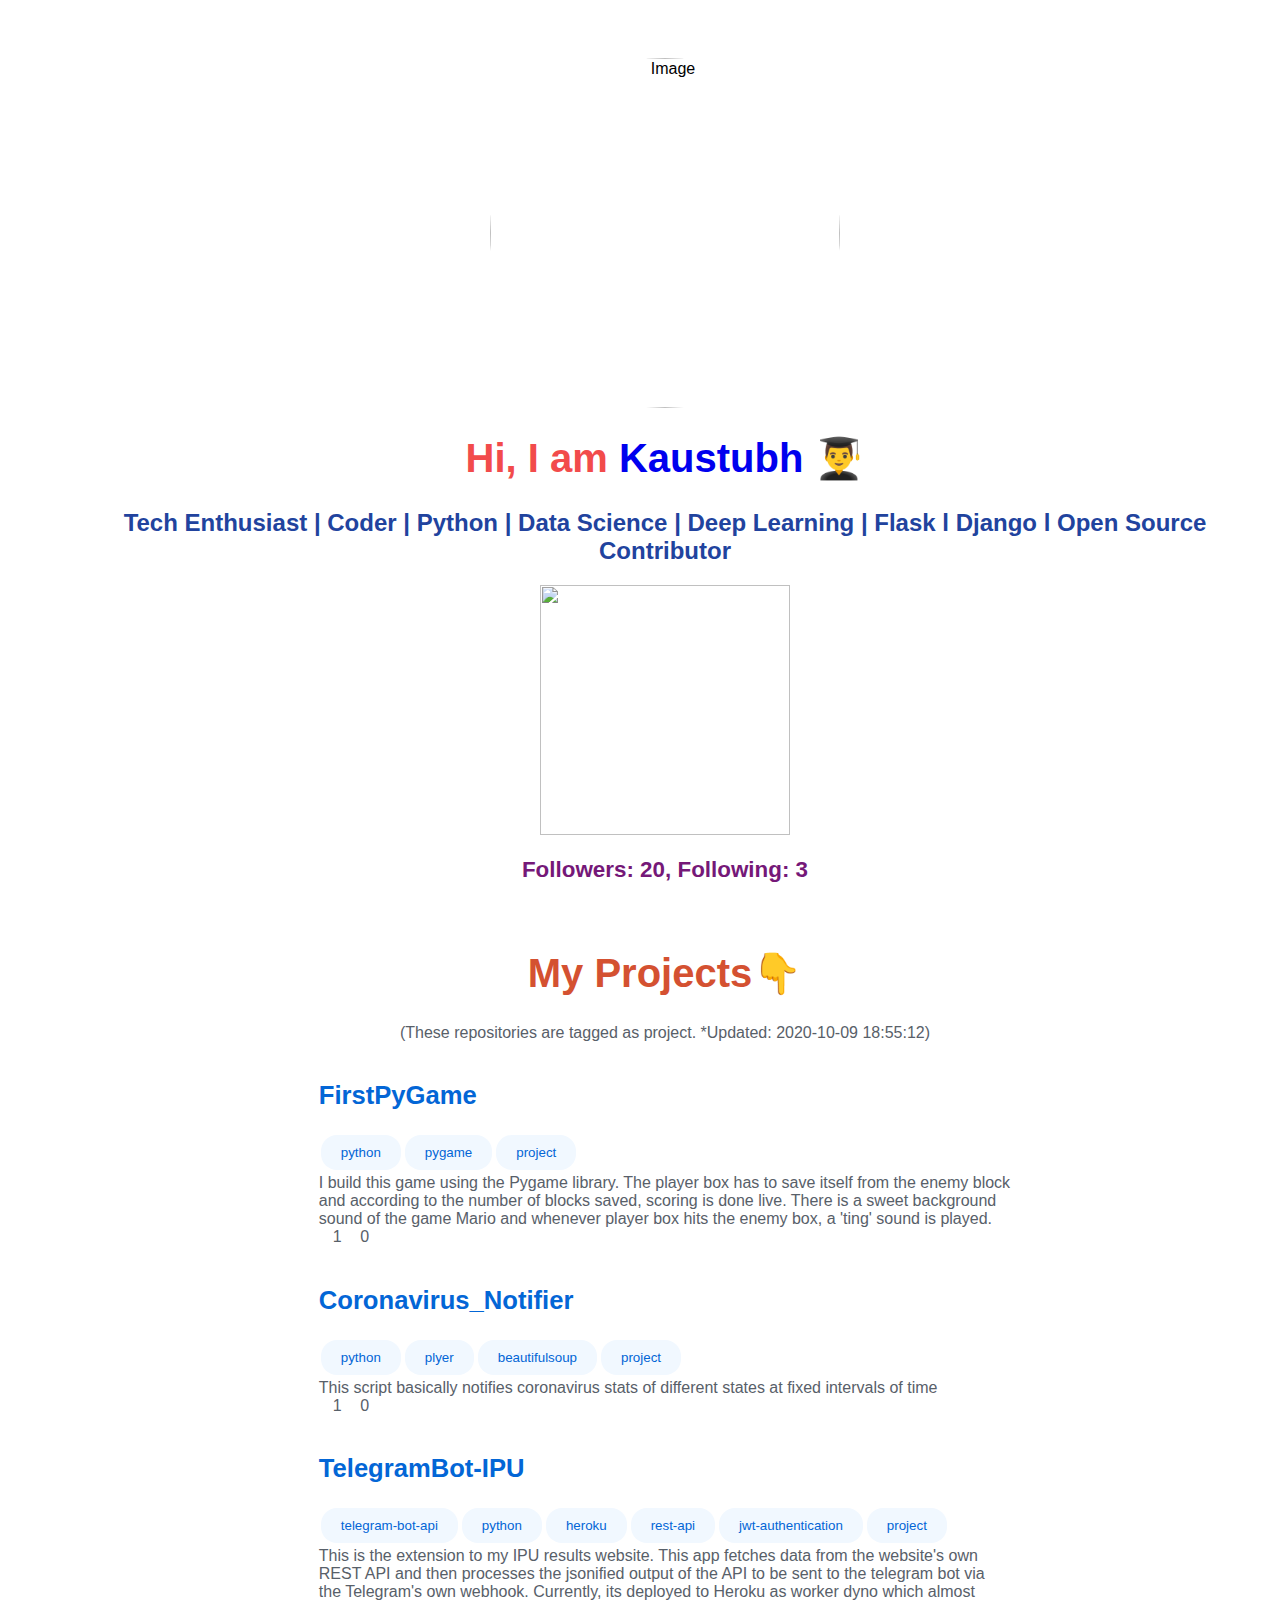
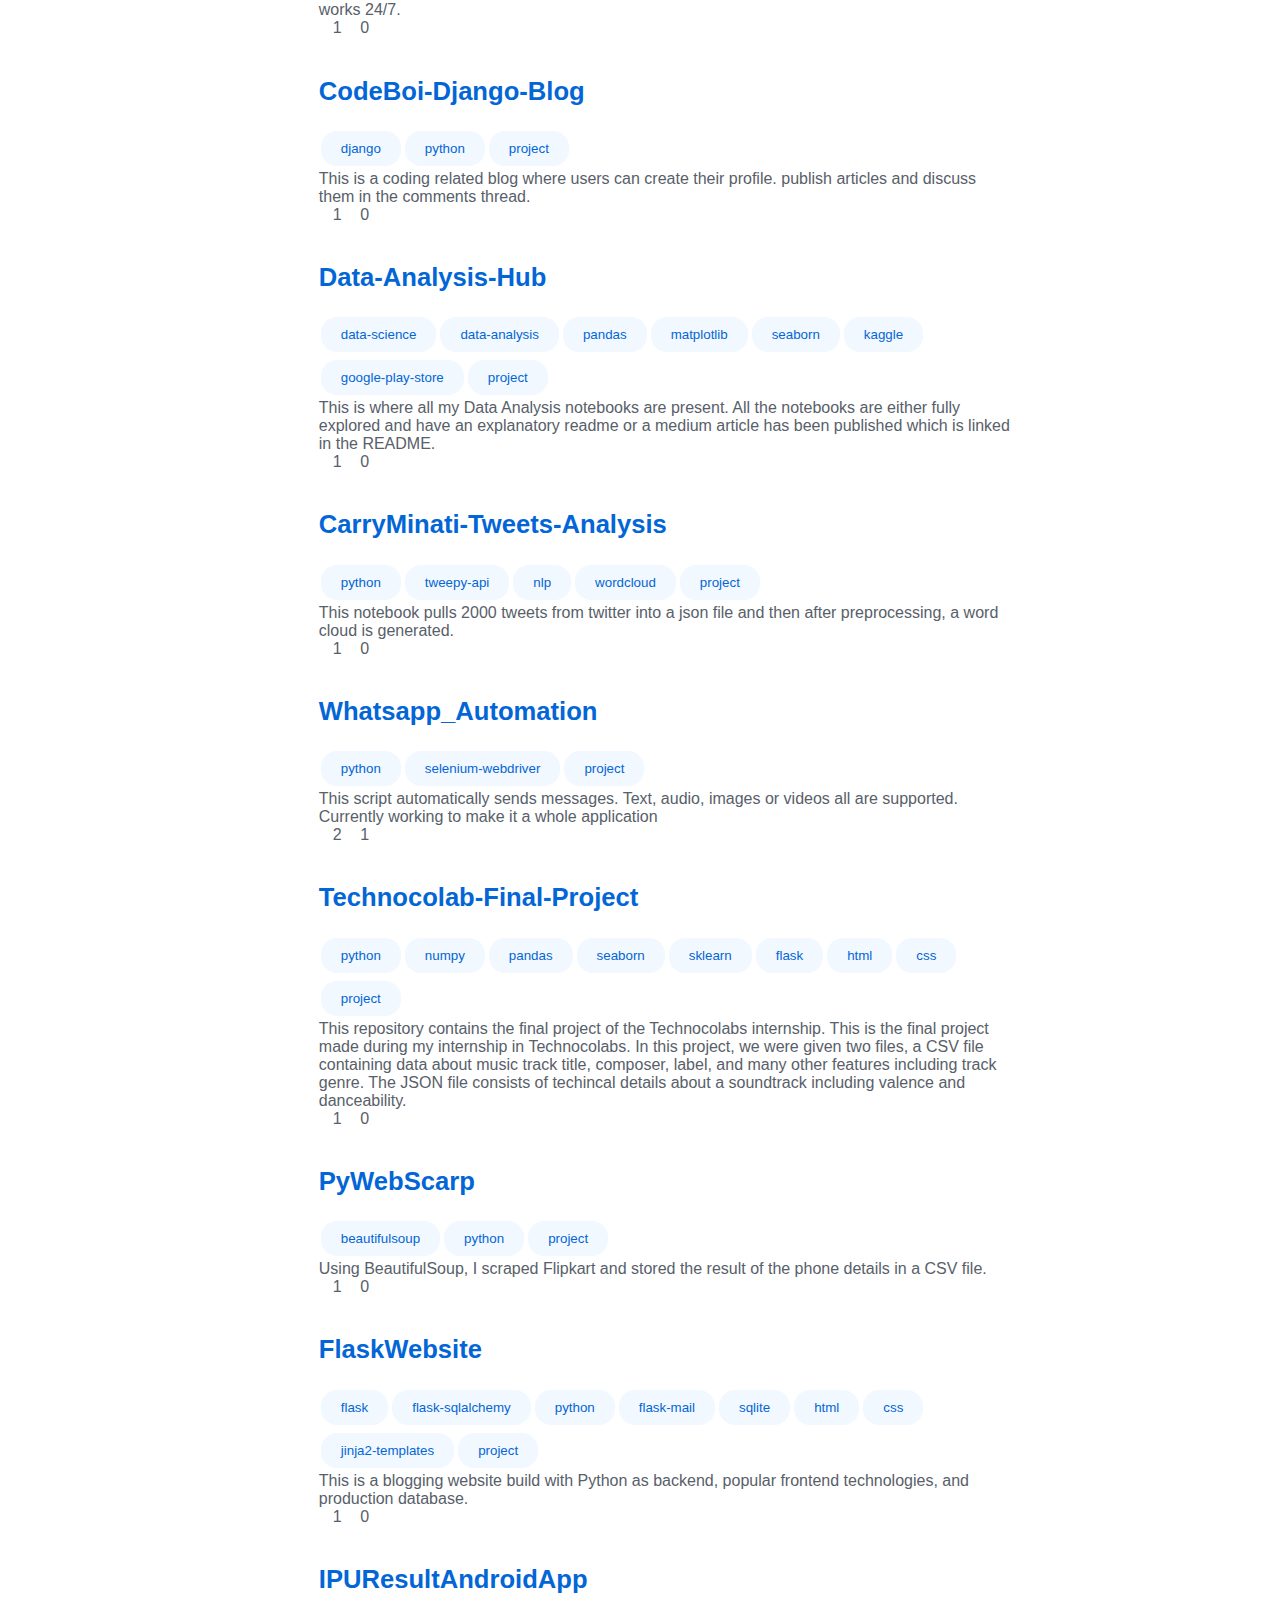
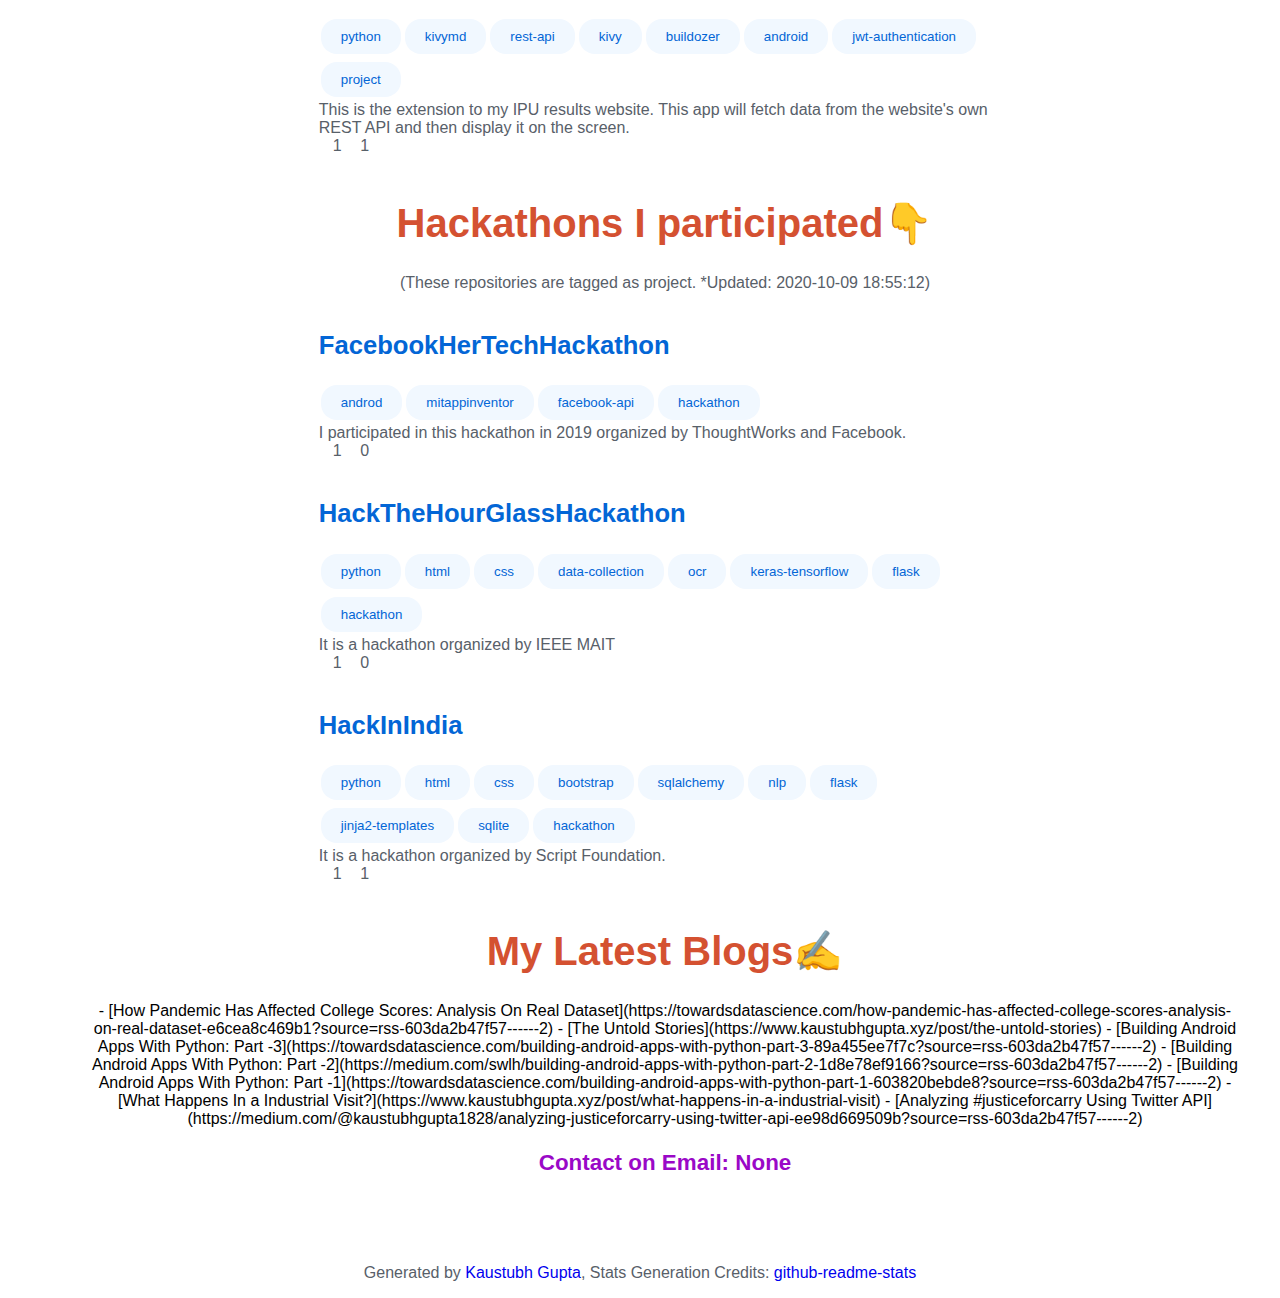
==== commit 205eb3e8: "Update index.html" ====
--- a/index.html
+++ b/index.html
@@ -137,6 +137,16 @@
 <br>
 <div class="div-repos" align="left" id=1>
         <br>
+        <h2 class="h2-repo"><a class="a-blue" href="https://github.com/kaustubhgupta/FirstPyGame">FirstPyGame</a></h2>
+        <button class="button"><text class="button-text">python</text></button><button class="button"><text class="button-text">pygame</text></button><button class="button"><text class="button-text">project</text></button>
+        <br>
+        <text class="text-repo">I build this game using the Pygame library. The player box has to save itself from the enemy block and according to the number of blocks saved, scoring is done live. There is a sweet background sound of the game Mario and whenever player box hits the enemy box, a 'ting' sound is played.<text><br>
+        <img src="https://image.flaticon.com/icons/png/512/126/126482.png" width="14" height="14">1
+        <img src="https://upload.wikimedia.org/wikipedia/commons/thumb/d/dd/Octicons-repo-forked.svg/675px-Octicons-repo-forked.svg.png" width="14" height="14">0
+        <br>
+        </div>  
+        <div class="div-repos" align="left" id=2>
+        <br>
         <h2 class="h2-repo"><a class="a-blue" href="https://github.com/kaustubhgupta/Coronavirus_Notifier">Coronavirus_Notifier</a></h2>
         <button class="button"><text class="button-text">python</text></button><button class="button"><text class="button-text">plyer</text></button><button class="button"><text class="button-text">beautifulsoup</text></button><button class="button"><text class="button-text">project</text></button>
         <br>
@@ -145,17 +155,17 @@
         <img src="https://upload.wikimedia.org/wikipedia/commons/thumb/d/dd/Octicons-repo-forked.svg/675px-Octicons-repo-forked.svg.png" width="14" height="14">0
         <br>
         </div>  
-        <div class="div-repos" align="left" id=2>
-        <br>
-        <h2 class="h2-repo"><a class="a-blue" href="https://github.com/kaustubhgupta/FirstPyGame">FirstPyGame</a></h2>
-        <button class="button"><text class="button-text">python</text></button><button class="button"><text class="button-text">pygame</text></button><button class="button"><text class="button-text">project</text></button>
-        <br>
-        <text class="text-repo">I build this game using the Pygame library. The player box has to save itself from the enemy block and according to the number of blocks saved, scoring is done live. There is a sweet background sound of the game Mario and whenever player box hits the enemy box, a 'ting' sound is played.<text><br>
-        <img src="https://image.flaticon.com/icons/png/512/126/126482.png" width="14" height="14">1
-        <img src="https://upload.wikimedia.org/wikipedia/commons/thumb/d/dd/Octicons-repo-forked.svg/675px-Octicons-repo-forked.svg.png" width="14" height="14">0
-        <br>
-        </div>  
         <div class="div-repos" align="left" id=3>
+        <br>
+        <h2 class="h2-repo"><a class="a-blue" href="https://github.com/kaustubhgupta/TelegramBot-IPU">TelegramBot-IPU</a></h2>
+        <button class="button"><text class="button-text">telegram-bot-api</text></button><button class="button"><text class="button-text">python</text></button><button class="button"><text class="button-text">heroku</text></button><button class="button"><text class="button-text">rest-api</text></button><button class="button"><text class="button-text">jwt-authentication</text></button><button class="button"><text class="button-text">project</text></button>
+        <br>
+        <text class="text-repo">This is the extension to my IPU results website. This app fetches data from the website's own REST API and then processes the jsonified output of the API to be sent to the telegram bot via the Telegram's own webhook. Currently, its deployed to Heroku as worker dyno which almost works 24/7. <text><br>
+        <img src="https://image.flaticon.com/icons/png/512/126/126482.png" width="14" height="14">1
+        <img src="https://upload.wikimedia.org/wikipedia/commons/thumb/d/dd/Octicons-repo-forked.svg/675px-Octicons-repo-forked.svg.png" width="14" height="14">0
+        <br>
+        </div>  
+        <div class="div-repos" align="left" id=4>
         <br>
         <h2 class="h2-repo"><a class="a-blue" href="https://github.com/kaustubhgupta/CodeBoi-Django-Blog">CodeBoi-Django-Blog</a></h2>
         <button class="button"><text class="button-text">django</text></button><button class="button"><text class="button-text">python</text></button><button class="button"><text class="button-text">project</text></button>
@@ -165,7 +175,27 @@
         <img src="https://upload.wikimedia.org/wikipedia/commons/thumb/d/dd/Octicons-repo-forked.svg/675px-Octicons-repo-forked.svg.png" width="14" height="14">0
         <br>
         </div>  
-        <div class="div-repos" align="left" id=4>
+        <div class="div-repos" align="left" id=5>
+        <br>
+        <h2 class="h2-repo"><a class="a-blue" href="https://github.com/kaustubhgupta/Data-Analysis-Hub">Data-Analysis-Hub</a></h2>
+        <button class="button"><text class="button-text">data-science</text></button><button class="button"><text class="button-text">data-analysis</text></button><button class="button"><text class="button-text">pandas</text></button><button class="button"><text class="button-text">matplotlib</text></button><button class="button"><text class="button-text">seaborn</text></button><button class="button"><text class="button-text">kaggle</text></button><button class="button"><text class="button-text">google-play-store</text></button><button class="button"><text class="button-text">project</text></button>
+        <br>
+        <text class="text-repo">This is where all my Data Analysis notebooks are present. All the notebooks are either fully explored and have an explanatory readme or a medium article has been published which is linked in the README. <text><br>
+        <img src="https://image.flaticon.com/icons/png/512/126/126482.png" width="14" height="14">1
+        <img src="https://upload.wikimedia.org/wikipedia/commons/thumb/d/dd/Octicons-repo-forked.svg/675px-Octicons-repo-forked.svg.png" width="14" height="14">0
+        <br>
+        </div>  
+        <div class="div-repos" align="left" id=6>
+        <br>
+        <h2 class="h2-repo"><a class="a-blue" href="https://github.com/kaustubhgupta/CarryMinati-Tweets-Analysis">CarryMinati-Tweets-Analysis</a></h2>
+        <button class="button"><text class="button-text">python</text></button><button class="button"><text class="button-text">tweepy-api</text></button><button class="button"><text class="button-text">nlp</text></button><button class="button"><text class="button-text">wordcloud</text></button><button class="button"><text class="button-text">project</text></button>
+        <br>
+        <text class="text-repo">This notebook pulls 2000 tweets from twitter into a json file and then after preprocessing, a word cloud is generated.<text><br>
+        <img src="https://image.flaticon.com/icons/png/512/126/126482.png" width="14" height="14">1
+        <img src="https://upload.wikimedia.org/wikipedia/commons/thumb/d/dd/Octicons-repo-forked.svg/675px-Octicons-repo-forked.svg.png" width="14" height="14">0
+        <br>
+        </div>  
+        <div class="div-repos" align="left" id=7>
         <br>
         <h2 class="h2-repo"><a class="a-blue" href="https://github.com/kaustubhgupta/Whatsapp_Automation">Whatsapp_Automation</a></h2>
         <button class="button"><text class="button-text">python</text></button><button class="button"><text class="button-text">selenium-webdriver</text></button><button class="button"><text class="button-text">project</text></button>
@@ -175,7 +205,17 @@
         <img src="https://upload.wikimedia.org/wikipedia/commons/thumb/d/dd/Octicons-repo-forked.svg/675px-Octicons-repo-forked.svg.png" width="14" height="14">1
         <br>
         </div>  
-        <div class="div-repos" align="left" id=5>
+        <div class="div-repos" align="left" id=8>
+        <br>
+        <h2 class="h2-repo"><a class="a-blue" href="https://github.com/kaustubhgupta/Technocolab-Final-Project">Technocolab-Final-Project</a></h2>
+        <button class="button"><text class="button-text">python</text></button><button class="button"><text class="button-text">numpy</text></button><button class="button"><text class="button-text">pandas</text></button><button class="button"><text class="button-text">seaborn</text></button><button class="button"><text class="button-text">sklearn</text></button><button class="button"><text class="button-text">flask</text></button><button class="button"><text class="button-text">html</text></button><button class="button"><text class="button-text">css</text></button><button class="button"><text class="button-text">project</text></button>
+        <br>
+        <text class="text-repo">This repository contains the final project of the Technocolabs internship. This is the final project made during my internship in Technocolabs. In this project, we were given two files, a CSV file containing data about music track title, composer, label, and many other features including track genre. The JSON file consists of techincal details about a soundtrack including valence and danceability.<text><br>
+        <img src="https://image.flaticon.com/icons/png/512/126/126482.png" width="14" height="14">1
+        <img src="https://upload.wikimedia.org/wikipedia/commons/thumb/d/dd/Octicons-repo-forked.svg/675px-Octicons-repo-forked.svg.png" width="14" height="14">0
+        <br>
+        </div>  
+        <div class="div-repos" align="left" id=9>
         <br>
         <h2 class="h2-repo"><a class="a-blue" href="https://github.com/kaustubhgupta/PyWebScarp">PyWebScarp</a></h2>
         <button class="button"><text class="button-text">beautifulsoup</text></button><button class="button"><text class="button-text">python</text></button><button class="button"><text class="button-text">project</text></button>
@@ -185,27 +225,7 @@
         <img src="https://upload.wikimedia.org/wikipedia/commons/thumb/d/dd/Octicons-repo-forked.svg/675px-Octicons-repo-forked.svg.png" width="14" height="14">0
         <br>
         </div>  
-        <div class="div-repos" align="left" id=6>
-        <br>
-        <h2 class="h2-repo"><a class="a-blue" href="https://github.com/kaustubhgupta/Data-Analysis-Hub">Data-Analysis-Hub</a></h2>
-        <button class="button"><text class="button-text">data-science</text></button><button class="button"><text class="button-text">data-analysis</text></button><button class="button"><text class="button-text">pandas</text></button><button class="button"><text class="button-text">matplotlib</text></button><button class="button"><text class="button-text">seaborn</text></button><button class="button"><text class="button-text">kaggle</text></button><button class="button"><text class="button-text">google-play-store</text></button><button class="button"><text class="button-text">project</text></button>
-        <br>
-        <text class="text-repo">This is where all my Data Analysis notebooks are present. All the notebooks are either fully explored and have an explanatory readme or a medium article has been published which is linked in the README. <text><br>
-        <img src="https://image.flaticon.com/icons/png/512/126/126482.png" width="14" height="14">1
-        <img src="https://upload.wikimedia.org/wikipedia/commons/thumb/d/dd/Octicons-repo-forked.svg/675px-Octicons-repo-forked.svg.png" width="14" height="14">0
-        <br>
-        </div>  
-        <div class="div-repos" align="left" id=7>
-        <br>
-        <h2 class="h2-repo"><a class="a-blue" href="https://github.com/kaustubhgupta/TelegramBot-IPU">TelegramBot-IPU</a></h2>
-        <button class="button"><text class="button-text">telegram-bot-api</text></button><button class="button"><text class="button-text">python</text></button><button class="button"><text class="button-text">heroku</text></button><button class="button"><text class="button-text">rest-api</text></button><button class="button"><text class="button-text">jwt-authentication</text></button><button class="button"><text class="button-text">project</text></button>
-        <br>
-        <text class="text-repo">This is the extension to my IPU results website. This app fetches data from the website's own REST API and then processes the jsonified output of the API to be sent to the telegram bot via the Telegram's own webhook. Currently, its deployed to Heroku as worker dyno which almost works 24/7. <text><br>
-        <img src="https://image.flaticon.com/icons/png/512/126/126482.png" width="14" height="14">1
-        <img src="https://upload.wikimedia.org/wikipedia/commons/thumb/d/dd/Octicons-repo-forked.svg/675px-Octicons-repo-forked.svg.png" width="14" height="14">0
-        <br>
-        </div>  
-        <div class="div-repos" align="left" id=8>
+        <div class="div-repos" align="left" id=10>
         <br>
         <h2 class="h2-repo"><a class="a-blue" href="https://github.com/kaustubhgupta/FlaskWebsite">FlaskWebsite</a></h2>
         <button class="button"><text class="button-text">flask</text></button><button class="button"><text class="button-text">flask-sqlalchemy</text></button><button class="button"><text class="button-text">python</text></button><button class="button"><text class="button-text">flask-mail</text></button><button class="button"><text class="button-text">sqlite</text></button><button class="button"><text class="button-text">html</text></button><button class="button"><text class="button-text">css</text></button><button class="button"><text class="button-text">jinja2-templates</text></button><button class="button"><text class="button-text">project</text></button>
@@ -215,7 +235,7 @@
         <img src="https://upload.wikimedia.org/wikipedia/commons/thumb/d/dd/Octicons-repo-forked.svg/675px-Octicons-repo-forked.svg.png" width="14" height="14">0
         <br>
         </div>  
-        <div class="div-repos" align="left" id=9>
+        <div class="div-repos" align="left" id=11>
         <br>
         <h2 class="h2-repo"><a class="a-blue" href="https://github.com/kaustubhgupta/IPUResultAndroidApp">IPUResultAndroidApp</a></h2>
         <button class="button"><text class="button-text">python</text></button><button class="button"><text class="button-text">kivymd</text></button><button class="button"><text class="button-text">rest-api</text></button><button class="button"><text class="button-text">kivy</text></button><button class="button"><text class="button-text">buildozer</text></button><button class="button"><text class="button-text">android</text></button><button class="button"><text class="button-text">jwt-authentication</text></button><button class="button"><text class="button-text">project</text></button>
@@ -225,26 +245,6 @@
         <img src="https://upload.wikimedia.org/wikipedia/commons/thumb/d/dd/Octicons-repo-forked.svg/675px-Octicons-repo-forked.svg.png" width="14" height="14">1
         <br>
         </div>  
-        <div class="div-repos" align="left" id=10>
-        <br>
-        <h2 class="h2-repo"><a class="a-blue" href="https://github.com/kaustubhgupta/CarryMinati-Tweets-Analysis">CarryMinati-Tweets-Analysis</a></h2>
-        <button class="button"><text class="button-text">python</text></button><button class="button"><text class="button-text">tweepy-api</text></button><button class="button"><text class="button-text">nlp</text></button><button class="button"><text class="button-text">wordcloud</text></button><button class="button"><text class="button-text">project</text></button>
-        <br>
-        <text class="text-repo">This notebook pulls 2000 tweets from twitter into a json file and then after preprocessing, a word cloud is generated.<text><br>
-        <img src="https://image.flaticon.com/icons/png/512/126/126482.png" width="14" height="14">1
-        <img src="https://upload.wikimedia.org/wikipedia/commons/thumb/d/dd/Octicons-repo-forked.svg/675px-Octicons-repo-forked.svg.png" width="14" height="14">0
-        <br>
-        </div>  
-        <div class="div-repos" align="left" id=11>
-        <br>
-        <h2 class="h2-repo"><a class="a-blue" href="https://github.com/kaustubhgupta/Technocolab-Final-Project">Technocolab-Final-Project</a></h2>
-        <button class="button"><text class="button-text">python</text></button><button class="button"><text class="button-text">numpy</text></button><button class="button"><text class="button-text">pandas</text></button><button class="button"><text class="button-text">seaborn</text></button><button class="button"><text class="button-text">sklearn</text></button><button class="button"><text class="button-text">flask</text></button><button class="button"><text class="button-text">html</text></button><button class="button"><text class="button-text">css</text></button><button class="button"><text class="button-text">project</text></button>
-        <br>
-        <text class="text-repo">This repository contains the final project of the Technocolabs internship. This is the final project made during my internship in Technocolabs. In this project, we were given two files, a CSV file containing data about music track title, composer, label, and many other features including track genre. The JSON file consists of techincal details about a soundtrack including valence and danceability.<text><br>
-        <img src="https://image.flaticon.com/icons/png/512/126/126482.png" width="14" height="14">1
-        <img src="https://upload.wikimedia.org/wikipedia/commons/thumb/d/dd/Octicons-repo-forked.svg/675px-Octicons-repo-forked.svg.png" width="14" height="14">0
-        <br>
-        </div>  
         
 <br>
 <h1 style="color:#d45131"> Hackathons I participated👇</h1>
@@ -252,6 +252,26 @@
 <br>
 <div class="div-repos" align="left" id=1>
         <br>
+        <h2 class="h2-repo"><a class="a-blue" href="https://github.com/kaustubhgupta/FacebookHerTechHackathon">FacebookHerTechHackathon</a></h2>
+        <button class="button"><text class="button-text">androd</text></button><button class="button"><text class="button-text">mitappinventor</text></button><button class="button"><text class="button-text">facebook-api</text></button><button class="button"><text class="button-text">hackathon</text></button>
+        <br>
+        <text class="text-repo">I participated in this hackathon in 2019 organized by ThoughtWorks and Facebook.<text><br>
+        <img src="https://image.flaticon.com/icons/png/512/126/126482.png" width="14" height="14">1
+        <img src="https://upload.wikimedia.org/wikipedia/commons/thumb/d/dd/Octicons-repo-forked.svg/675px-Octicons-repo-forked.svg.png" width="14" height="14">0
+        <br>
+        </div>  
+        <div class="div-repos" align="left" id=2>
+        <br>
+        <h2 class="h2-repo"><a class="a-blue" href="https://github.com/kaustubhgupta/HackTheHourGlassHackathon">HackTheHourGlassHackathon</a></h2>
+        <button class="button"><text class="button-text">python</text></button><button class="button"><text class="button-text">html</text></button><button class="button"><text class="button-text">css</text></button><button class="button"><text class="button-text">data-collection</text></button><button class="button"><text class="button-text">ocr</text></button><button class="button"><text class="button-text">keras-tensorflow</text></button><button class="button"><text class="button-text">flask</text></button><button class="button"><text class="button-text">hackathon</text></button>
+        <br>
+        <text class="text-repo">It is a hackathon organized by IEEE MAIT<text><br>
+        <img src="https://image.flaticon.com/icons/png/512/126/126482.png" width="14" height="14">1
+        <img src="https://upload.wikimedia.org/wikipedia/commons/thumb/d/dd/Octicons-repo-forked.svg/675px-Octicons-repo-forked.svg.png" width="14" height="14">0
+        <br>
+        </div>  
+        <div class="div-repos" align="left" id=3>
+        <br>
         <h2 class="h2-repo"><a class="a-blue" href="https://github.com/kaustubhgupta/HackInIndia">HackInIndia</a></h2>
         <button class="button"><text class="button-text">python</text></button><button class="button"><text class="button-text">html</text></button><button class="button"><text class="button-text">css</text></button><button class="button"><text class="button-text">bootstrap</text></button><button class="button"><text class="button-text">sqlalchemy</text></button><button class="button"><text class="button-text">nlp</text></button><button class="button"><text class="button-text">flask</text></button><button class="button"><text class="button-text">jinja2-templates</text></button><button class="button"><text class="button-text">sqlite</text></button><button class="button"><text class="button-text">hackathon</text></button>
         <br>
@@ -260,31 +280,20 @@
         <img src="https://upload.wikimedia.org/wikipedia/commons/thumb/d/dd/Octicons-repo-forked.svg/675px-Octicons-repo-forked.svg.png" width="14" height="14">1
         <br>
         </div>  
-        <div class="div-repos" align="left" id=2>
-        <br>
-        <h2 class="h2-repo"><a class="a-blue" href="https://github.com/kaustubhgupta/FacebookHerTechHackathon">FacebookHerTechHackathon</a></h2>
-        <button class="button"><text class="button-text">androd</text></button><button class="button"><text class="button-text">mitappinventor</text></button><button class="button"><text class="button-text">facebook-api</text></button><button class="button"><text class="button-text">hackathon</text></button>
-        <br>
-        <text class="text-repo">I participated in this hackathon in 2019 organized by ThoughtWorks and Facebook.<text><br>
-        <img src="https://image.flaticon.com/icons/png/512/126/126482.png" width="14" height="14">1
-        <img src="https://upload.wikimedia.org/wikipedia/commons/thumb/d/dd/Octicons-repo-forked.svg/675px-Octicons-repo-forked.svg.png" width="14" height="14">0
-        <br>
-        </div>  
-        <div class="div-repos" align="left" id=3>
-        <br>
-        <h2 class="h2-repo"><a class="a-blue" href="https://github.com/kaustubhgupta/HackTheHourGlassHackathon">HackTheHourGlassHackathon</a></h2>
-        <button class="button"><text class="button-text">python</text></button><button class="button"><text class="button-text">html</text></button><button class="button"><text class="button-text">css</text></button><button class="button"><text class="button-text">data-collection</text></button><button class="button"><text class="button-text">ocr</text></button><button class="button"><text class="button-text">keras-tensorflow</text></button><button class="button"><text class="button-text">flask</text></button><button class="button"><text class="button-text">hackathon</text></button>
-        <br>
-        <text class="text-repo">It is a hackathon organized by IEEE MAIT<text><br>
-        <img src="https://image.flaticon.com/icons/png/512/126/126482.png" width="14" height="14">1
-        <img src="https://upload.wikimedia.org/wikipedia/commons/thumb/d/dd/Octicons-repo-forked.svg/675px-Octicons-repo-forked.svg.png" width="14" height="14">0
-        <br>
-        </div>  
         
 <br>
 <h1 style="color:#d45131"> My Latest Blogs✍️</h1>
+          <div>
 <!-- BLOG-POST-LIST:START -->
+- [How Pandemic Has Affected College Scores: Analysis On Real Dataset](https://towardsdatascience.com/how-pandemic-has-affected-college-scores-analysis-on-real-dataset-e6cea8c469b1?source=rss-603da2b47f57------2)
+- [The Untold Stories](https://www.kaustubhgupta.xyz/post/the-untold-stories)
+- [Building Android Apps With Python: Part -3](https://towardsdatascience.com/building-android-apps-with-python-part-3-89a455ee7f7c?source=rss-603da2b47f57------2)
+- [Building Android Apps With Python: Part -2](https://medium.com/swlh/building-android-apps-with-python-part-2-1d8e78ef9166?source=rss-603da2b47f57------2)
+- [Building Android Apps With Python: Part -1](https://towardsdatascience.com/building-android-apps-with-python-part-1-603820bebde8?source=rss-603da2b47f57------2)
+- [What Happens In a Industrial Visit?](https://www.kaustubhgupta.xyz/post/what-happens-in-a-industrial-visit)
+- [Analyzing #justiceforcarry Using Twitter API](https://medium.com/@kaustubhgupta1828/analyzing-justiceforcarry-using-twitter-api-ee98d669509b?source=rss-603da2b47f57------2)
 <!-- BLOG-POST-LIST:END -->
+          </div>
 <h3 style="color:#9a08c7">Contact on Email: None</h3>
 </div>
 <div class="footer">
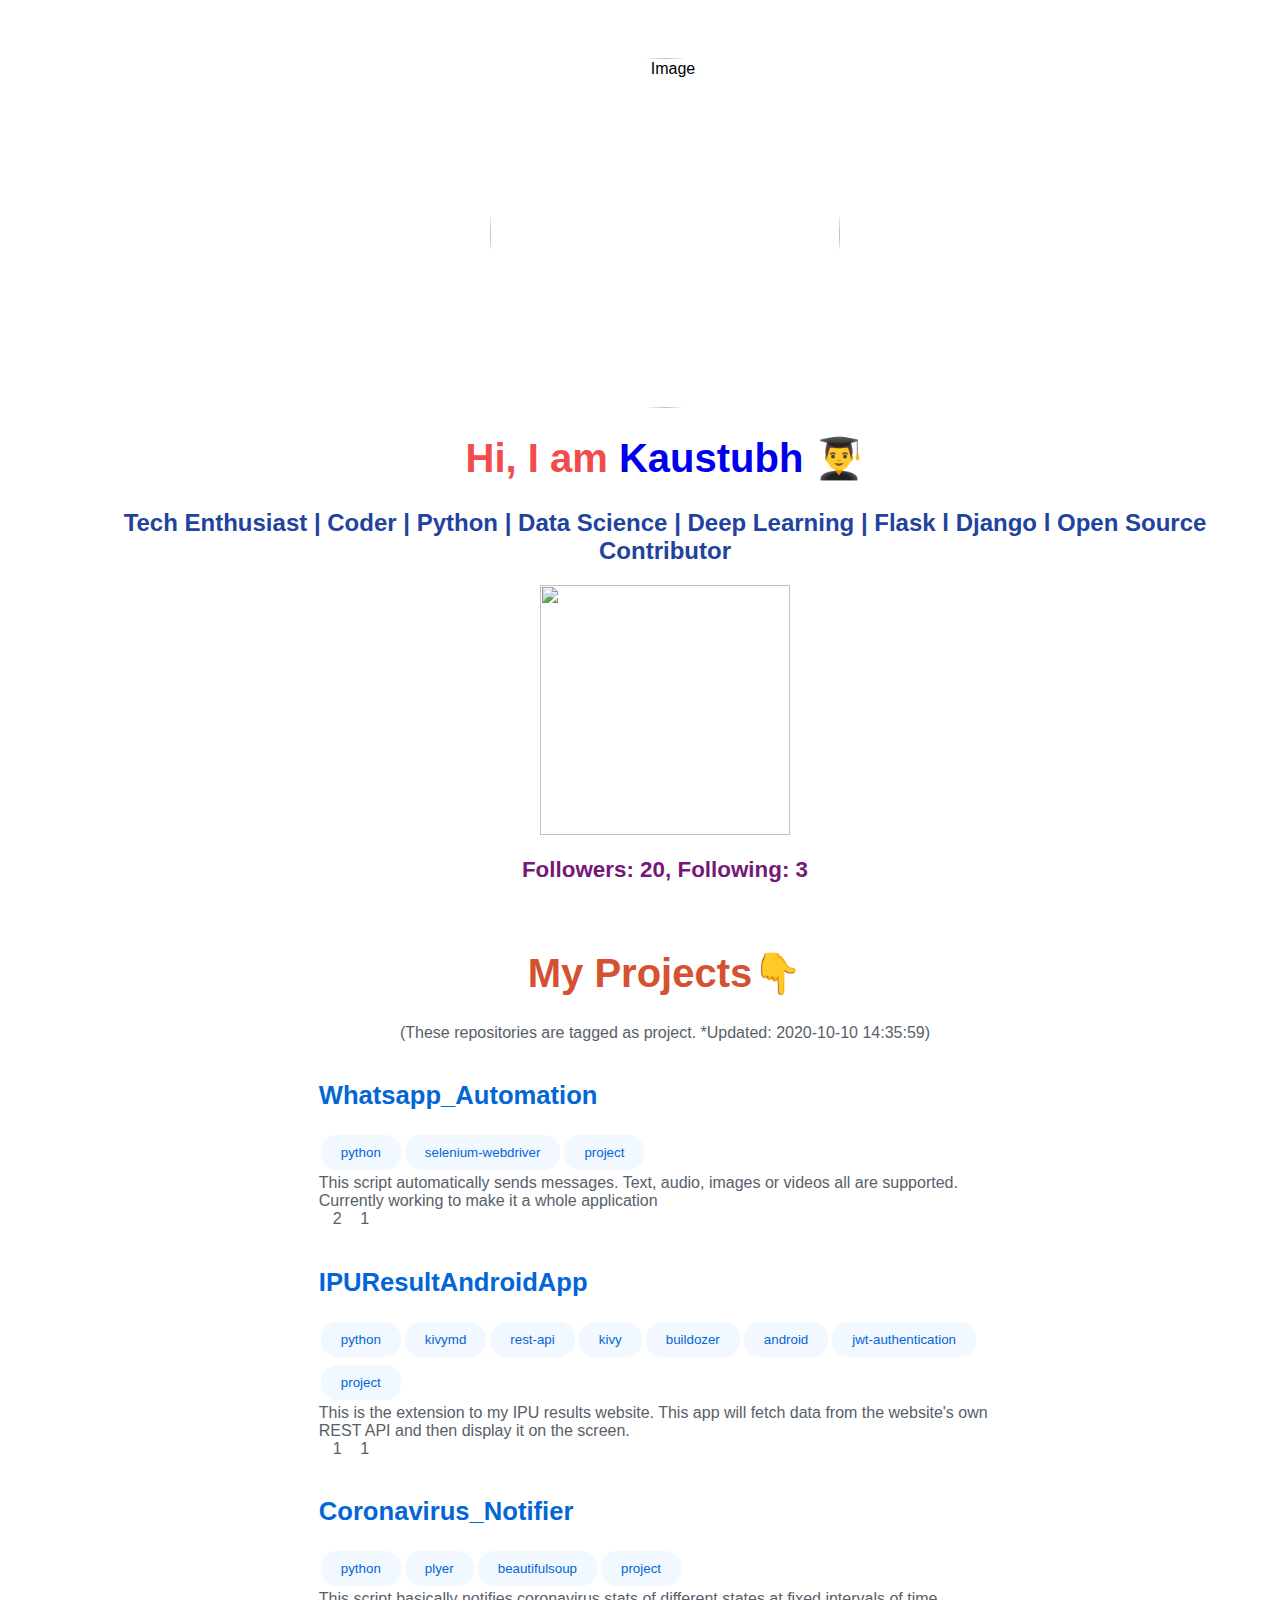
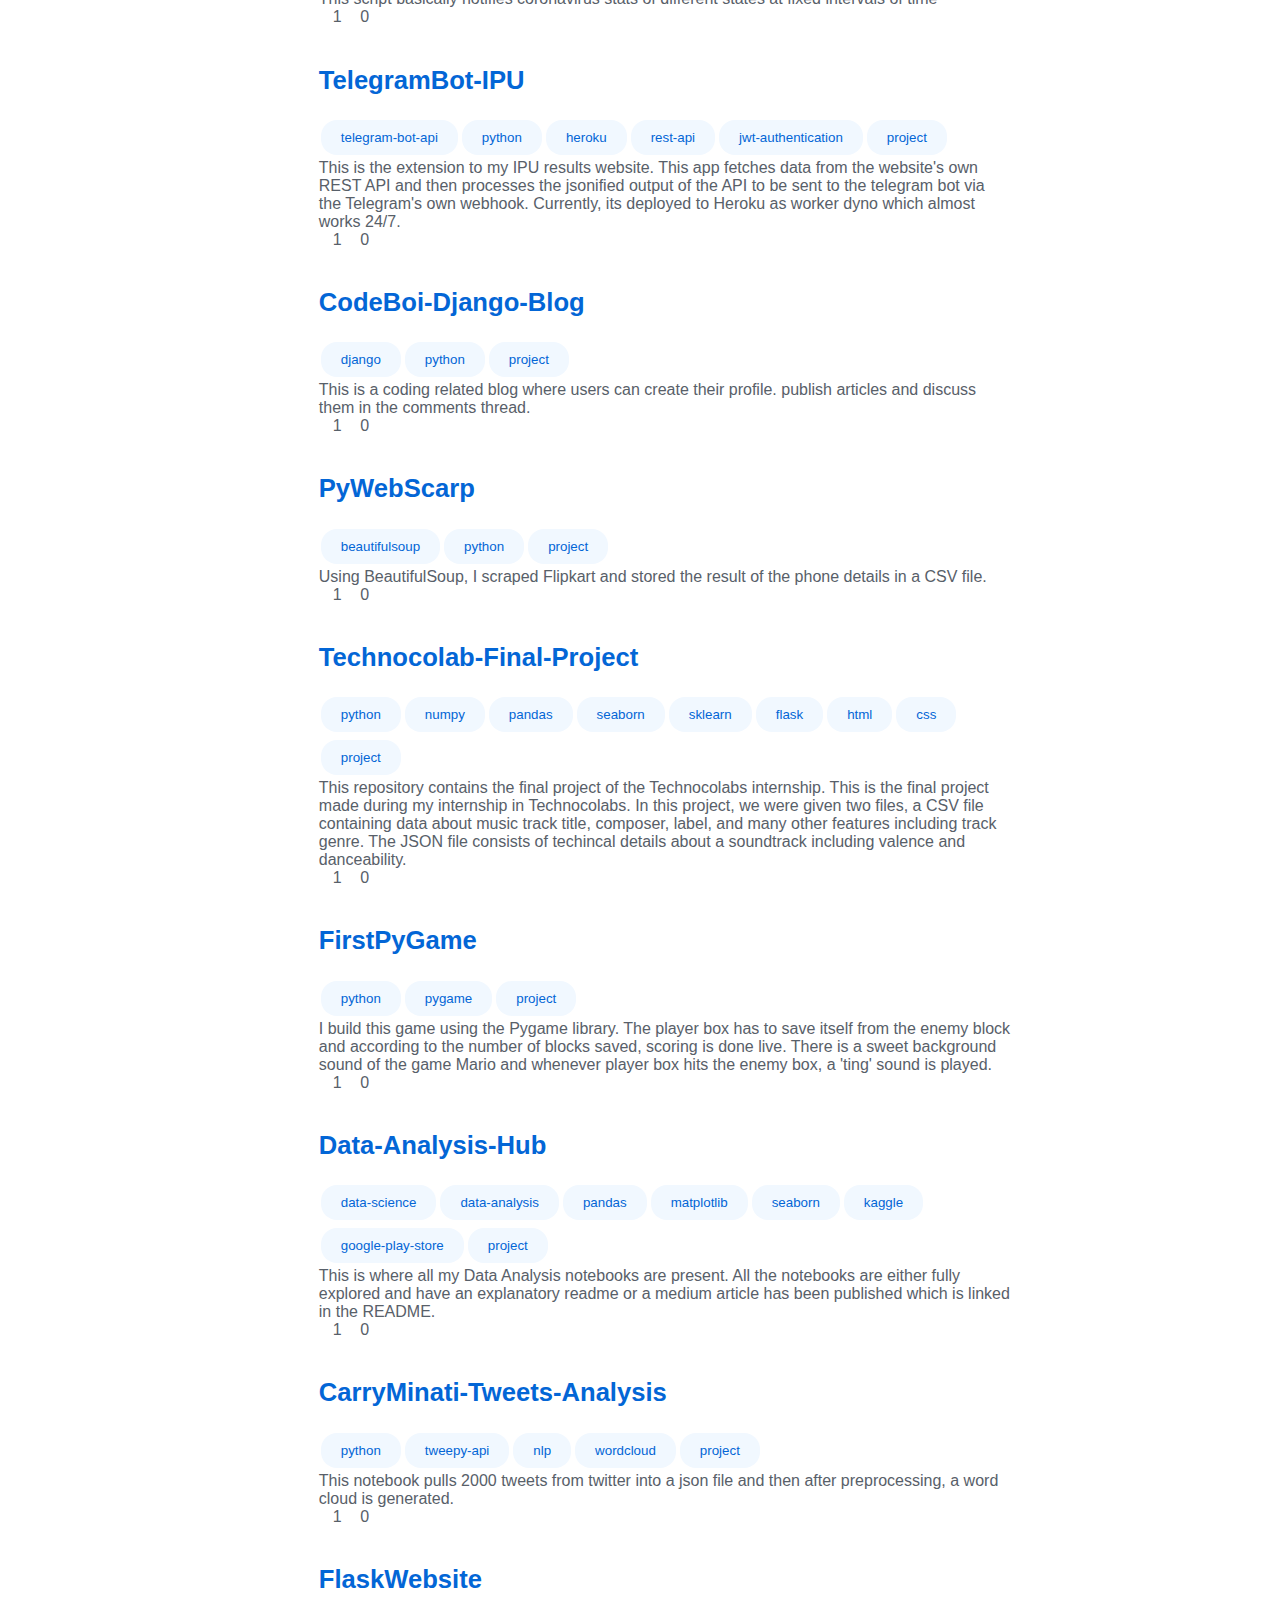
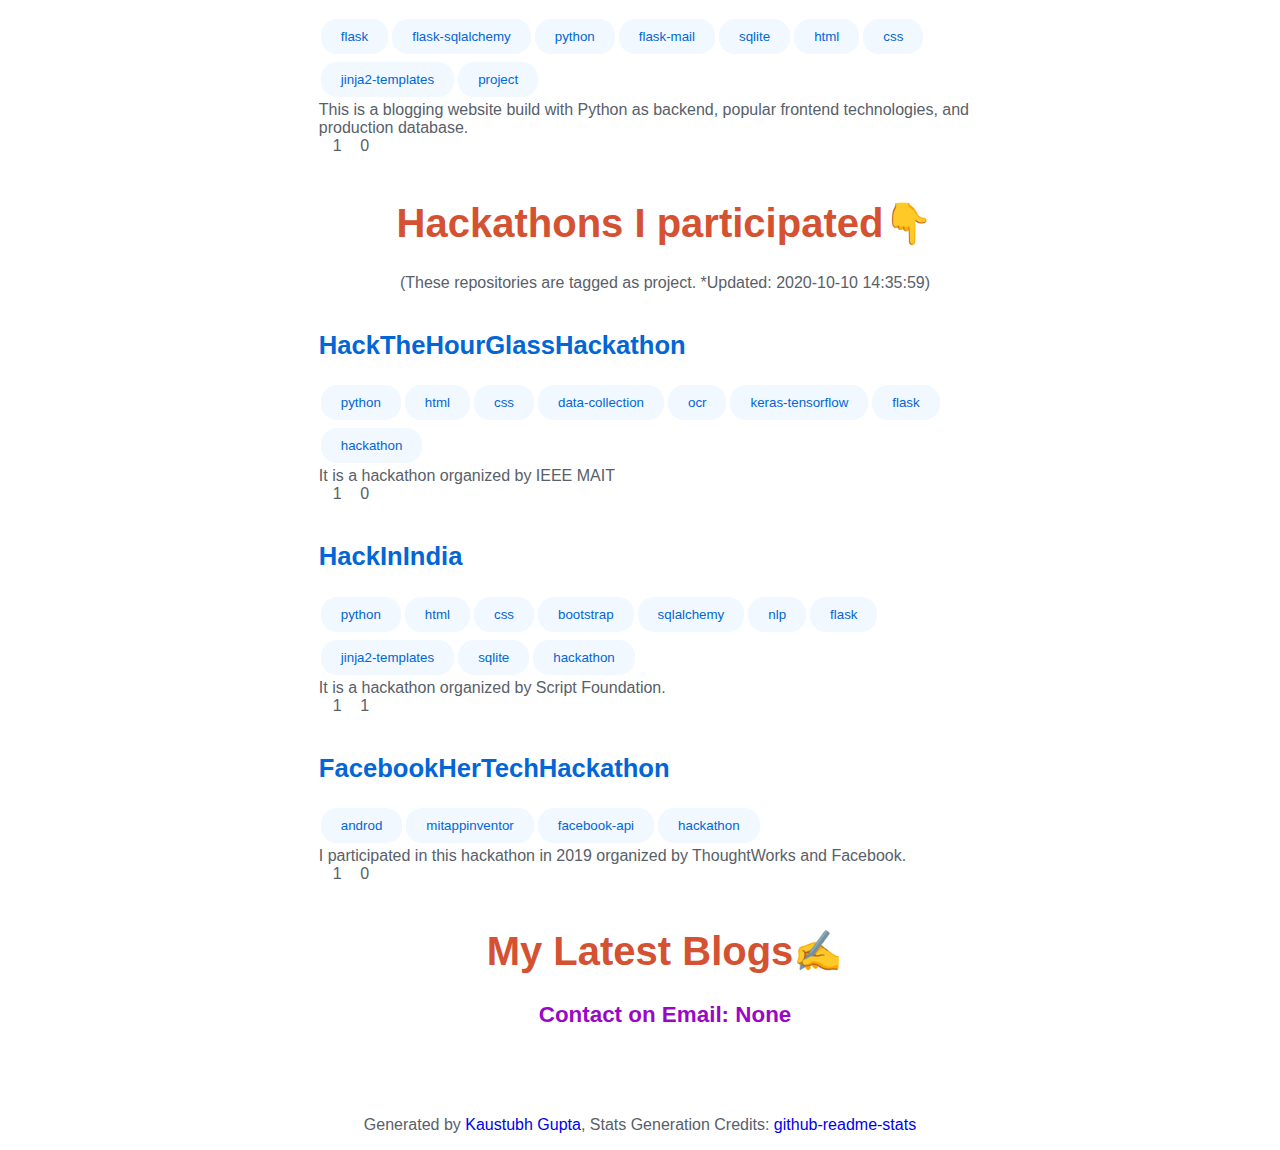
==== commit d9ab88b0: "index file added" ====
--- a/index.html
+++ b/index.html
@@ -23,6 +23,12 @@
 
 .a-blue {
         color: #0366d6;
+        background-color: transparent;
+        text-decoration: none;
+}
+
+.a-lightblue {
+        color:#208fd4;
         background-color: transparent;
         text-decoration: none;
 }
@@ -69,6 +75,14 @@
         width: 60%;
 }
 
+.div-blog{
+        width: 57%;
+}
+
+.h2-blog{
+        font-size: 120%;
+}
+
 .div-main {
         padding-top: 50px;
         padding-right: 30px;
@@ -120,6 +134,12 @@
 }
 .button-text{
         font-size: 180%;
+}
+.div-blog{
+        width: 100%;
+}
+.h2-blog{
+        font-size: 140%;
 }
 }
 </style>
@@ -133,69 +153,9 @@
 <h3 style='color:#751878'>Followers: <b>20</b>, Following: <b>3</b></h3>
 <br>
 <h1 style="color:#d45131"> My Projects👇</h1>
-<text class="text-info">(These repositories are tagged as project. *Updated: 2020-10-09 18:55:12)</text>
+<text class="text-info">(These repositories are tagged as project. *Updated: 2020-10-10 14:35:59)</text>
 <br>
 <div class="div-repos" align="left" id=1>
-        <br>
-        <h2 class="h2-repo"><a class="a-blue" href="https://github.com/kaustubhgupta/FirstPyGame">FirstPyGame</a></h2>
-        <button class="button"><text class="button-text">python</text></button><button class="button"><text class="button-text">pygame</text></button><button class="button"><text class="button-text">project</text></button>
-        <br>
-        <text class="text-repo">I build this game using the Pygame library. The player box has to save itself from the enemy block and according to the number of blocks saved, scoring is done live. There is a sweet background sound of the game Mario and whenever player box hits the enemy box, a 'ting' sound is played.<text><br>
-        <img src="https://image.flaticon.com/icons/png/512/126/126482.png" width="14" height="14">1
-        <img src="https://upload.wikimedia.org/wikipedia/commons/thumb/d/dd/Octicons-repo-forked.svg/675px-Octicons-repo-forked.svg.png" width="14" height="14">0
-        <br>
-        </div>  
-        <div class="div-repos" align="left" id=2>
-        <br>
-        <h2 class="h2-repo"><a class="a-blue" href="https://github.com/kaustubhgupta/Coronavirus_Notifier">Coronavirus_Notifier</a></h2>
-        <button class="button"><text class="button-text">python</text></button><button class="button"><text class="button-text">plyer</text></button><button class="button"><text class="button-text">beautifulsoup</text></button><button class="button"><text class="button-text">project</text></button>
-        <br>
-        <text class="text-repo">This script basically notifies coronavirus stats of different states at fixed intervals of time<text><br>
-        <img src="https://image.flaticon.com/icons/png/512/126/126482.png" width="14" height="14">1
-        <img src="https://upload.wikimedia.org/wikipedia/commons/thumb/d/dd/Octicons-repo-forked.svg/675px-Octicons-repo-forked.svg.png" width="14" height="14">0
-        <br>
-        </div>  
-        <div class="div-repos" align="left" id=3>
-        <br>
-        <h2 class="h2-repo"><a class="a-blue" href="https://github.com/kaustubhgupta/TelegramBot-IPU">TelegramBot-IPU</a></h2>
-        <button class="button"><text class="button-text">telegram-bot-api</text></button><button class="button"><text class="button-text">python</text></button><button class="button"><text class="button-text">heroku</text></button><button class="button"><text class="button-text">rest-api</text></button><button class="button"><text class="button-text">jwt-authentication</text></button><button class="button"><text class="button-text">project</text></button>
-        <br>
-        <text class="text-repo">This is the extension to my IPU results website. This app fetches data from the website's own REST API and then processes the jsonified output of the API to be sent to the telegram bot via the Telegram's own webhook. Currently, its deployed to Heroku as worker dyno which almost works 24/7. <text><br>
-        <img src="https://image.flaticon.com/icons/png/512/126/126482.png" width="14" height="14">1
-        <img src="https://upload.wikimedia.org/wikipedia/commons/thumb/d/dd/Octicons-repo-forked.svg/675px-Octicons-repo-forked.svg.png" width="14" height="14">0
-        <br>
-        </div>  
-        <div class="div-repos" align="left" id=4>
-        <br>
-        <h2 class="h2-repo"><a class="a-blue" href="https://github.com/kaustubhgupta/CodeBoi-Django-Blog">CodeBoi-Django-Blog</a></h2>
-        <button class="button"><text class="button-text">django</text></button><button class="button"><text class="button-text">python</text></button><button class="button"><text class="button-text">project</text></button>
-        <br>
-        <text class="text-repo">This is a coding related blog where users can create their profile. publish articles and discuss them in the comments thread.<text><br>
-        <img src="https://image.flaticon.com/icons/png/512/126/126482.png" width="14" height="14">1
-        <img src="https://upload.wikimedia.org/wikipedia/commons/thumb/d/dd/Octicons-repo-forked.svg/675px-Octicons-repo-forked.svg.png" width="14" height="14">0
-        <br>
-        </div>  
-        <div class="div-repos" align="left" id=5>
-        <br>
-        <h2 class="h2-repo"><a class="a-blue" href="https://github.com/kaustubhgupta/Data-Analysis-Hub">Data-Analysis-Hub</a></h2>
-        <button class="button"><text class="button-text">data-science</text></button><button class="button"><text class="button-text">data-analysis</text></button><button class="button"><text class="button-text">pandas</text></button><button class="button"><text class="button-text">matplotlib</text></button><button class="button"><text class="button-text">seaborn</text></button><button class="button"><text class="button-text">kaggle</text></button><button class="button"><text class="button-text">google-play-store</text></button><button class="button"><text class="button-text">project</text></button>
-        <br>
-        <text class="text-repo">This is where all my Data Analysis notebooks are present. All the notebooks are either fully explored and have an explanatory readme or a medium article has been published which is linked in the README. <text><br>
-        <img src="https://image.flaticon.com/icons/png/512/126/126482.png" width="14" height="14">1
-        <img src="https://upload.wikimedia.org/wikipedia/commons/thumb/d/dd/Octicons-repo-forked.svg/675px-Octicons-repo-forked.svg.png" width="14" height="14">0
-        <br>
-        </div>  
-        <div class="div-repos" align="left" id=6>
-        <br>
-        <h2 class="h2-repo"><a class="a-blue" href="https://github.com/kaustubhgupta/CarryMinati-Tweets-Analysis">CarryMinati-Tweets-Analysis</a></h2>
-        <button class="button"><text class="button-text">python</text></button><button class="button"><text class="button-text">tweepy-api</text></button><button class="button"><text class="button-text">nlp</text></button><button class="button"><text class="button-text">wordcloud</text></button><button class="button"><text class="button-text">project</text></button>
-        <br>
-        <text class="text-repo">This notebook pulls 2000 tweets from twitter into a json file and then after preprocessing, a word cloud is generated.<text><br>
-        <img src="https://image.flaticon.com/icons/png/512/126/126482.png" width="14" height="14">1
-        <img src="https://upload.wikimedia.org/wikipedia/commons/thumb/d/dd/Octicons-repo-forked.svg/675px-Octicons-repo-forked.svg.png" width="14" height="14">0
-        <br>
-        </div>  
-        <div class="div-repos" align="left" id=7>
         <br>
         <h2 class="h2-repo"><a class="a-blue" href="https://github.com/kaustubhgupta/Whatsapp_Automation">Whatsapp_Automation</a></h2>
         <button class="button"><text class="button-text">python</text></button><button class="button"><text class="button-text">selenium-webdriver</text></button><button class="button"><text class="button-text">project</text></button>
@@ -205,7 +165,57 @@
         <img src="https://upload.wikimedia.org/wikipedia/commons/thumb/d/dd/Octicons-repo-forked.svg/675px-Octicons-repo-forked.svg.png" width="14" height="14">1
         <br>
         </div>  
-        <div class="div-repos" align="left" id=8>
+        <div class="div-repos" align="left" id=2>
+        <br>
+        <h2 class="h2-repo"><a class="a-blue" href="https://github.com/kaustubhgupta/IPUResultAndroidApp">IPUResultAndroidApp</a></h2>
+        <button class="button"><text class="button-text">python</text></button><button class="button"><text class="button-text">kivymd</text></button><button class="button"><text class="button-text">rest-api</text></button><button class="button"><text class="button-text">kivy</text></button><button class="button"><text class="button-text">buildozer</text></button><button class="button"><text class="button-text">android</text></button><button class="button"><text class="button-text">jwt-authentication</text></button><button class="button"><text class="button-text">project</text></button>
+        <br>
+        <text class="text-repo">This is the extension to my IPU results website. This app will fetch data from the website's own REST API and then display it on the screen. <text><br>
+        <img src="https://image.flaticon.com/icons/png/512/126/126482.png" width="14" height="14">1
+        <img src="https://upload.wikimedia.org/wikipedia/commons/thumb/d/dd/Octicons-repo-forked.svg/675px-Octicons-repo-forked.svg.png" width="14" height="14">1
+        <br>
+        </div>  
+        <div class="div-repos" align="left" id=3>
+        <br>
+        <h2 class="h2-repo"><a class="a-blue" href="https://github.com/kaustubhgupta/Coronavirus_Notifier">Coronavirus_Notifier</a></h2>
+        <button class="button"><text class="button-text">python</text></button><button class="button"><text class="button-text">plyer</text></button><button class="button"><text class="button-text">beautifulsoup</text></button><button class="button"><text class="button-text">project</text></button>
+        <br>
+        <text class="text-repo">This script basically notifies coronavirus stats of different states at fixed intervals of time<text><br>
+        <img src="https://image.flaticon.com/icons/png/512/126/126482.png" width="14" height="14">1
+        <img src="https://upload.wikimedia.org/wikipedia/commons/thumb/d/dd/Octicons-repo-forked.svg/675px-Octicons-repo-forked.svg.png" width="14" height="14">0
+        <br>
+        </div>  
+        <div class="div-repos" align="left" id=4>
+        <br>
+        <h2 class="h2-repo"><a class="a-blue" href="https://github.com/kaustubhgupta/TelegramBot-IPU">TelegramBot-IPU</a></h2>
+        <button class="button"><text class="button-text">telegram-bot-api</text></button><button class="button"><text class="button-text">python</text></button><button class="button"><text class="button-text">heroku</text></button><button class="button"><text class="button-text">rest-api</text></button><button class="button"><text class="button-text">jwt-authentication</text></button><button class="button"><text class="button-text">project</text></button>
+        <br>
+        <text class="text-repo">This is the extension to my IPU results website. This app fetches data from the website's own REST API and then processes the jsonified output of the API to be sent to the telegram bot via the Telegram's own webhook. Currently, its deployed to Heroku as worker dyno which almost works 24/7. <text><br>
+        <img src="https://image.flaticon.com/icons/png/512/126/126482.png" width="14" height="14">1
+        <img src="https://upload.wikimedia.org/wikipedia/commons/thumb/d/dd/Octicons-repo-forked.svg/675px-Octicons-repo-forked.svg.png" width="14" height="14">0
+        <br>
+        </div>  
+        <div class="div-repos" align="left" id=5>
+        <br>
+        <h2 class="h2-repo"><a class="a-blue" href="https://github.com/kaustubhgupta/CodeBoi-Django-Blog">CodeBoi-Django-Blog</a></h2>
+        <button class="button"><text class="button-text">django</text></button><button class="button"><text class="button-text">python</text></button><button class="button"><text class="button-text">project</text></button>
+        <br>
+        <text class="text-repo">This is a coding related blog where users can create their profile. publish articles and discuss them in the comments thread.<text><br>
+        <img src="https://image.flaticon.com/icons/png/512/126/126482.png" width="14" height="14">1
+        <img src="https://upload.wikimedia.org/wikipedia/commons/thumb/d/dd/Octicons-repo-forked.svg/675px-Octicons-repo-forked.svg.png" width="14" height="14">0
+        <br>
+        </div>  
+        <div class="div-repos" align="left" id=6>
+        <br>
+        <h2 class="h2-repo"><a class="a-blue" href="https://github.com/kaustubhgupta/PyWebScarp">PyWebScarp</a></h2>
+        <button class="button"><text class="button-text">beautifulsoup</text></button><button class="button"><text class="button-text">python</text></button><button class="button"><text class="button-text">project</text></button>
+        <br>
+        <text class="text-repo">Using BeautifulSoup, I scraped Flipkart and stored the result of the phone details in a CSV file.<text><br>
+        <img src="https://image.flaticon.com/icons/png/512/126/126482.png" width="14" height="14">1
+        <img src="https://upload.wikimedia.org/wikipedia/commons/thumb/d/dd/Octicons-repo-forked.svg/675px-Octicons-repo-forked.svg.png" width="14" height="14">0
+        <br>
+        </div>  
+        <div class="div-repos" align="left" id=7>
         <br>
         <h2 class="h2-repo"><a class="a-blue" href="https://github.com/kaustubhgupta/Technocolab-Final-Project">Technocolab-Final-Project</a></h2>
         <button class="button"><text class="button-text">python</text></button><button class="button"><text class="button-text">numpy</text></button><button class="button"><text class="button-text">pandas</text></button><button class="button"><text class="button-text">seaborn</text></button><button class="button"><text class="button-text">sklearn</text></button><button class="button"><text class="button-text">flask</text></button><button class="button"><text class="button-text">html</text></button><button class="button"><text class="button-text">css</text></button><button class="button"><text class="button-text">project</text></button>
@@ -215,17 +225,37 @@
         <img src="https://upload.wikimedia.org/wikipedia/commons/thumb/d/dd/Octicons-repo-forked.svg/675px-Octicons-repo-forked.svg.png" width="14" height="14">0
         <br>
         </div>  
+        <div class="div-repos" align="left" id=8>
+        <br>
+        <h2 class="h2-repo"><a class="a-blue" href="https://github.com/kaustubhgupta/FirstPyGame">FirstPyGame</a></h2>
+        <button class="button"><text class="button-text">python</text></button><button class="button"><text class="button-text">pygame</text></button><button class="button"><text class="button-text">project</text></button>
+        <br>
+        <text class="text-repo">I build this game using the Pygame library. The player box has to save itself from the enemy block and according to the number of blocks saved, scoring is done live. There is a sweet background sound of the game Mario and whenever player box hits the enemy box, a 'ting' sound is played.<text><br>
+        <img src="https://image.flaticon.com/icons/png/512/126/126482.png" width="14" height="14">1
+        <img src="https://upload.wikimedia.org/wikipedia/commons/thumb/d/dd/Octicons-repo-forked.svg/675px-Octicons-repo-forked.svg.png" width="14" height="14">0
+        <br>
+        </div>  
         <div class="div-repos" align="left" id=9>
         <br>
-        <h2 class="h2-repo"><a class="a-blue" href="https://github.com/kaustubhgupta/PyWebScarp">PyWebScarp</a></h2>
-        <button class="button"><text class="button-text">beautifulsoup</text></button><button class="button"><text class="button-text">python</text></button><button class="button"><text class="button-text">project</text></button>
-        <br>
-        <text class="text-repo">Using BeautifulSoup, I scraped Flipkart and stored the result of the phone details in a CSV file.<text><br>
+        <h2 class="h2-repo"><a class="a-blue" href="https://github.com/kaustubhgupta/Data-Analysis-Hub">Data-Analysis-Hub</a></h2>
+        <button class="button"><text class="button-text">data-science</text></button><button class="button"><text class="button-text">data-analysis</text></button><button class="button"><text class="button-text">pandas</text></button><button class="button"><text class="button-text">matplotlib</text></button><button class="button"><text class="button-text">seaborn</text></button><button class="button"><text class="button-text">kaggle</text></button><button class="button"><text class="button-text">google-play-store</text></button><button class="button"><text class="button-text">project</text></button>
+        <br>
+        <text class="text-repo">This is where all my Data Analysis notebooks are present. All the notebooks are either fully explored and have an explanatory readme or a medium article has been published which is linked in the README. <text><br>
         <img src="https://image.flaticon.com/icons/png/512/126/126482.png" width="14" height="14">1
         <img src="https://upload.wikimedia.org/wikipedia/commons/thumb/d/dd/Octicons-repo-forked.svg/675px-Octicons-repo-forked.svg.png" width="14" height="14">0
         <br>
         </div>  
         <div class="div-repos" align="left" id=10>
+        <br>
+        <h2 class="h2-repo"><a class="a-blue" href="https://github.com/kaustubhgupta/CarryMinati-Tweets-Analysis">CarryMinati-Tweets-Analysis</a></h2>
+        <button class="button"><text class="button-text">python</text></button><button class="button"><text class="button-text">tweepy-api</text></button><button class="button"><text class="button-text">nlp</text></button><button class="button"><text class="button-text">wordcloud</text></button><button class="button"><text class="button-text">project</text></button>
+        <br>
+        <text class="text-repo">This notebook pulls 2000 tweets from twitter into a json file and then after preprocessing, a word cloud is generated.<text><br>
+        <img src="https://image.flaticon.com/icons/png/512/126/126482.png" width="14" height="14">1
+        <img src="https://upload.wikimedia.org/wikipedia/commons/thumb/d/dd/Octicons-repo-forked.svg/675px-Octicons-repo-forked.svg.png" width="14" height="14">0
+        <br>
+        </div>  
+        <div class="div-repos" align="left" id=11>
         <br>
         <h2 class="h2-repo"><a class="a-blue" href="https://github.com/kaustubhgupta/FlaskWebsite">FlaskWebsite</a></h2>
         <button class="button"><text class="button-text">flask</text></button><button class="button"><text class="button-text">flask-sqlalchemy</text></button><button class="button"><text class="button-text">python</text></button><button class="button"><text class="button-text">flask-mail</text></button><button class="button"><text class="button-text">sqlite</text></button><button class="button"><text class="button-text">html</text></button><button class="button"><text class="button-text">css</text></button><button class="button"><text class="button-text">jinja2-templates</text></button><button class="button"><text class="button-text">project</text></button>
@@ -235,22 +265,32 @@
         <img src="https://upload.wikimedia.org/wikipedia/commons/thumb/d/dd/Octicons-repo-forked.svg/675px-Octicons-repo-forked.svg.png" width="14" height="14">0
         <br>
         </div>  
-        <div class="div-repos" align="left" id=11>
-        <br>
-        <h2 class="h2-repo"><a class="a-blue" href="https://github.com/kaustubhgupta/IPUResultAndroidApp">IPUResultAndroidApp</a></h2>
-        <button class="button"><text class="button-text">python</text></button><button class="button"><text class="button-text">kivymd</text></button><button class="button"><text class="button-text">rest-api</text></button><button class="button"><text class="button-text">kivy</text></button><button class="button"><text class="button-text">buildozer</text></button><button class="button"><text class="button-text">android</text></button><button class="button"><text class="button-text">jwt-authentication</text></button><button class="button"><text class="button-text">project</text></button>
-        <br>
-        <text class="text-repo">This is the extension to my IPU results website. This app will fetch data from the website's own REST API and then display it on the screen. <text><br>
+        
+<br>
+<h1 style="color:#d45131"> Hackathons I participated👇</h1>
+<text class="text-info">(These repositories are tagged as project. *Updated: 2020-10-10 14:35:59)</text>
+<br>
+<div class="div-repos" align="left" id=1>
+        <br>
+        <h2 class="h2-repo"><a class="a-blue" href="https://github.com/kaustubhgupta/HackTheHourGlassHackathon">HackTheHourGlassHackathon</a></h2>
+        <button class="button"><text class="button-text">python</text></button><button class="button"><text class="button-text">html</text></button><button class="button"><text class="button-text">css</text></button><button class="button"><text class="button-text">data-collection</text></button><button class="button"><text class="button-text">ocr</text></button><button class="button"><text class="button-text">keras-tensorflow</text></button><button class="button"><text class="button-text">flask</text></button><button class="button"><text class="button-text">hackathon</text></button>
+        <br>
+        <text class="text-repo">It is a hackathon organized by IEEE MAIT<text><br>
+        <img src="https://image.flaticon.com/icons/png/512/126/126482.png" width="14" height="14">1
+        <img src="https://upload.wikimedia.org/wikipedia/commons/thumb/d/dd/Octicons-repo-forked.svg/675px-Octicons-repo-forked.svg.png" width="14" height="14">0
+        <br>
+        </div>  
+        <div class="div-repos" align="left" id=2>
+        <br>
+        <h2 class="h2-repo"><a class="a-blue" href="https://github.com/kaustubhgupta/HackInIndia">HackInIndia</a></h2>
+        <button class="button"><text class="button-text">python</text></button><button class="button"><text class="button-text">html</text></button><button class="button"><text class="button-text">css</text></button><button class="button"><text class="button-text">bootstrap</text></button><button class="button"><text class="button-text">sqlalchemy</text></button><button class="button"><text class="button-text">nlp</text></button><button class="button"><text class="button-text">flask</text></button><button class="button"><text class="button-text">jinja2-templates</text></button><button class="button"><text class="button-text">sqlite</text></button><button class="button"><text class="button-text">hackathon</text></button>
+        <br>
+        <text class="text-repo">It is a hackathon organized by Script Foundation. <text><br>
         <img src="https://image.flaticon.com/icons/png/512/126/126482.png" width="14" height="14">1
         <img src="https://upload.wikimedia.org/wikipedia/commons/thumb/d/dd/Octicons-repo-forked.svg/675px-Octicons-repo-forked.svg.png" width="14" height="14">1
         <br>
         </div>  
-        
-<br>
-<h1 style="color:#d45131"> Hackathons I participated👇</h1>
-<text class="text-info">(These repositories are tagged as project. *Updated: 2020-10-09 18:55:12)</text>
-<br>
-<div class="div-repos" align="left" id=1>
+        <div class="div-repos" align="left" id=3>
         <br>
         <h2 class="h2-repo"><a class="a-blue" href="https://github.com/kaustubhgupta/FacebookHerTechHackathon">FacebookHerTechHackathon</a></h2>
         <button class="button"><text class="button-text">androd</text></button><button class="button"><text class="button-text">mitappinventor</text></button><button class="button"><text class="button-text">facebook-api</text></button><button class="button"><text class="button-text">hackathon</text></button>
@@ -260,40 +300,13 @@
         <img src="https://upload.wikimedia.org/wikipedia/commons/thumb/d/dd/Octicons-repo-forked.svg/675px-Octicons-repo-forked.svg.png" width="14" height="14">0
         <br>
         </div>  
-        <div class="div-repos" align="left" id=2>
-        <br>
-        <h2 class="h2-repo"><a class="a-blue" href="https://github.com/kaustubhgupta/HackTheHourGlassHackathon">HackTheHourGlassHackathon</a></h2>
-        <button class="button"><text class="button-text">python</text></button><button class="button"><text class="button-text">html</text></button><button class="button"><text class="button-text">css</text></button><button class="button"><text class="button-text">data-collection</text></button><button class="button"><text class="button-text">ocr</text></button><button class="button"><text class="button-text">keras-tensorflow</text></button><button class="button"><text class="button-text">flask</text></button><button class="button"><text class="button-text">hackathon</text></button>
-        <br>
-        <text class="text-repo">It is a hackathon organized by IEEE MAIT<text><br>
-        <img src="https://image.flaticon.com/icons/png/512/126/126482.png" width="14" height="14">1
-        <img src="https://upload.wikimedia.org/wikipedia/commons/thumb/d/dd/Octicons-repo-forked.svg/675px-Octicons-repo-forked.svg.png" width="14" height="14">0
-        <br>
-        </div>  
-        <div class="div-repos" align="left" id=3>
-        <br>
-        <h2 class="h2-repo"><a class="a-blue" href="https://github.com/kaustubhgupta/HackInIndia">HackInIndia</a></h2>
-        <button class="button"><text class="button-text">python</text></button><button class="button"><text class="button-text">html</text></button><button class="button"><text class="button-text">css</text></button><button class="button"><text class="button-text">bootstrap</text></button><button class="button"><text class="button-text">sqlalchemy</text></button><button class="button"><text class="button-text">nlp</text></button><button class="button"><text class="button-text">flask</text></button><button class="button"><text class="button-text">jinja2-templates</text></button><button class="button"><text class="button-text">sqlite</text></button><button class="button"><text class="button-text">hackathon</text></button>
-        <br>
-        <text class="text-repo">It is a hackathon organized by Script Foundation. <text><br>
-        <img src="https://image.flaticon.com/icons/png/512/126/126482.png" width="14" height="14">1
-        <img src="https://upload.wikimedia.org/wikipedia/commons/thumb/d/dd/Octicons-repo-forked.svg/675px-Octicons-repo-forked.svg.png" width="14" height="14">1
-        <br>
-        </div>  
         
 <br>
 <h1 style="color:#d45131"> My Latest Blogs✍️</h1>
-          <div>
+<div align='left' class="div-blog">
 <!-- BLOG-POST-LIST:START -->
-- [How Pandemic Has Affected College Scores: Analysis On Real Dataset](https://towardsdatascience.com/how-pandemic-has-affected-college-scores-analysis-on-real-dataset-e6cea8c469b1?source=rss-603da2b47f57------2)
-- [The Untold Stories](https://www.kaustubhgupta.xyz/post/the-untold-stories)
-- [Building Android Apps With Python: Part -3](https://towardsdatascience.com/building-android-apps-with-python-part-3-89a455ee7f7c?source=rss-603da2b47f57------2)
-- [Building Android Apps With Python: Part -2](https://medium.com/swlh/building-android-apps-with-python-part-2-1d8e78ef9166?source=rss-603da2b47f57------2)
-- [Building Android Apps With Python: Part -1](https://towardsdatascience.com/building-android-apps-with-python-part-1-603820bebde8?source=rss-603da2b47f57------2)
-- [What Happens In a Industrial Visit?](https://www.kaustubhgupta.xyz/post/what-happens-in-a-industrial-visit)
-- [Analyzing #justiceforcarry Using Twitter API](https://medium.com/@kaustubhgupta1828/analyzing-justiceforcarry-using-twitter-api-ee98d669509b?source=rss-603da2b47f57------2)
 <!-- BLOG-POST-LIST:END -->
-          </div>
+</div>
 <h3 style="color:#9a08c7">Contact on Email: None</h3>
 </div>
 <div class="footer">
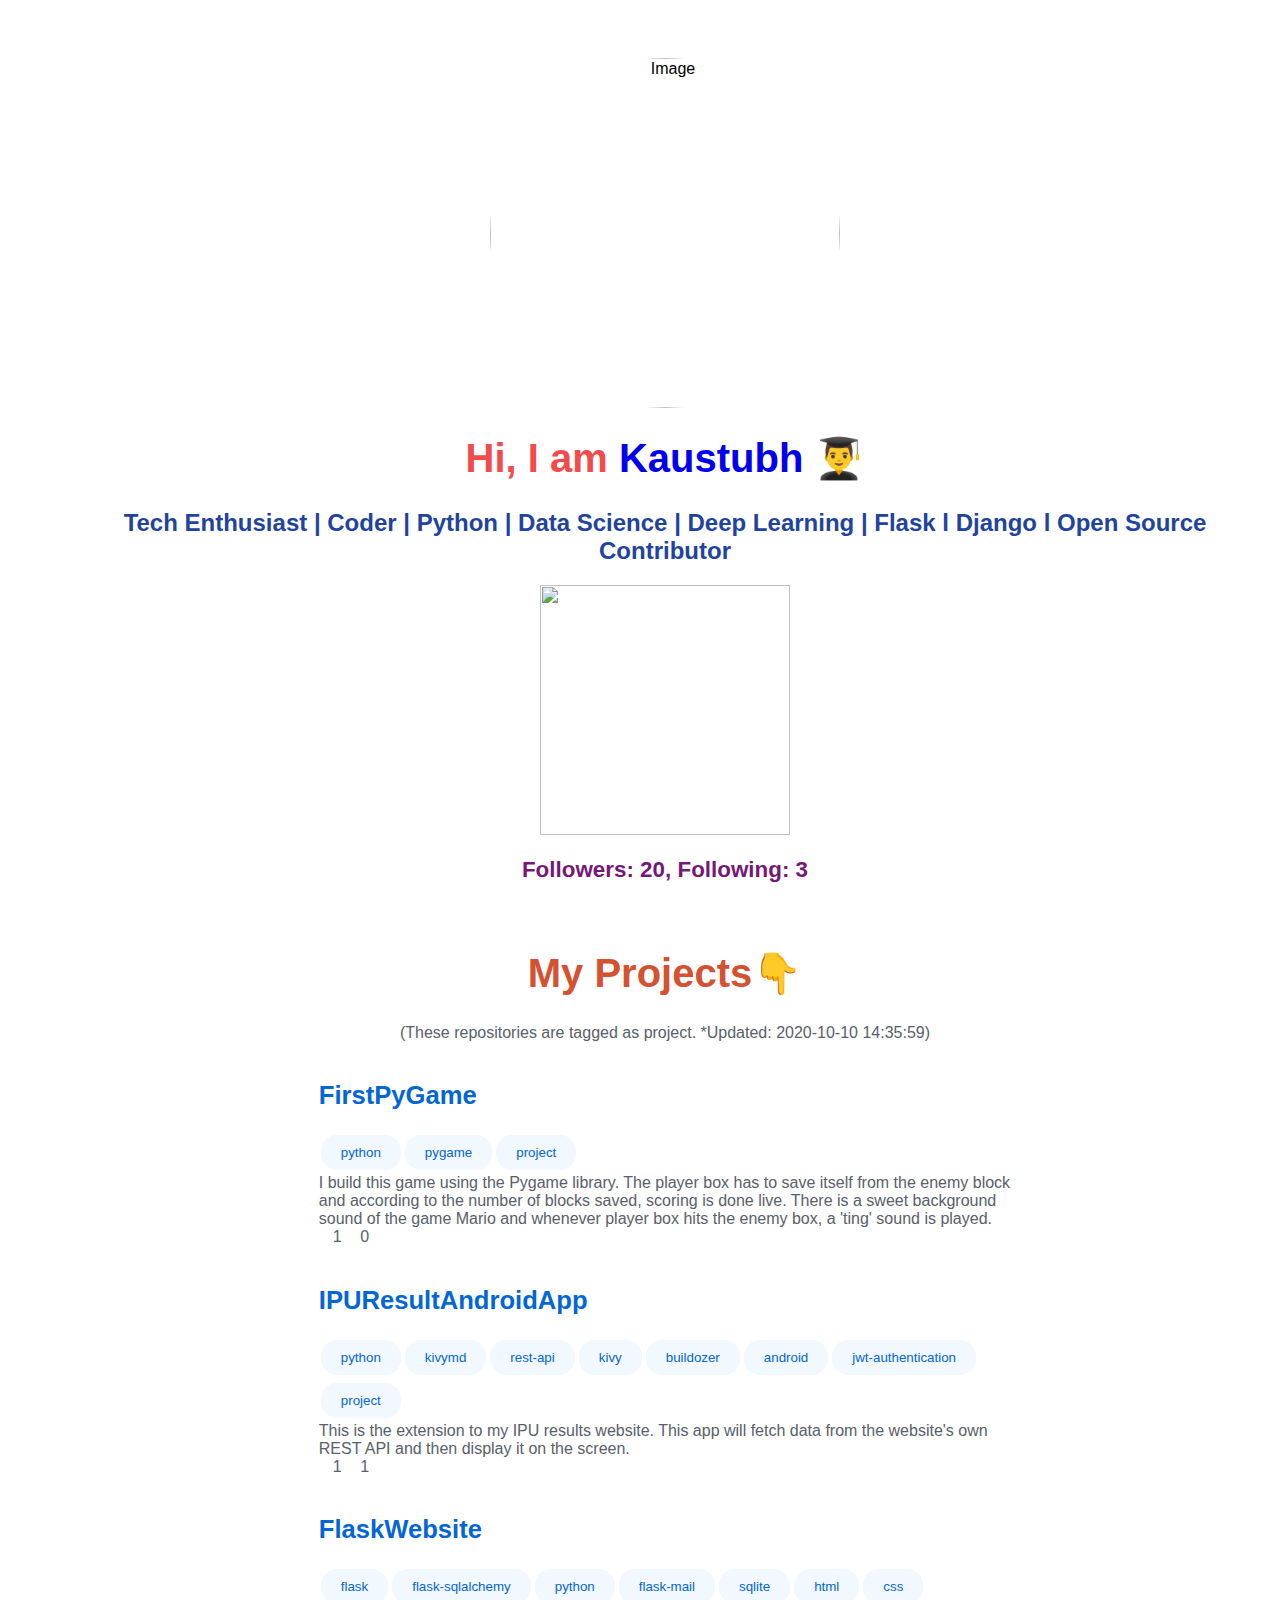
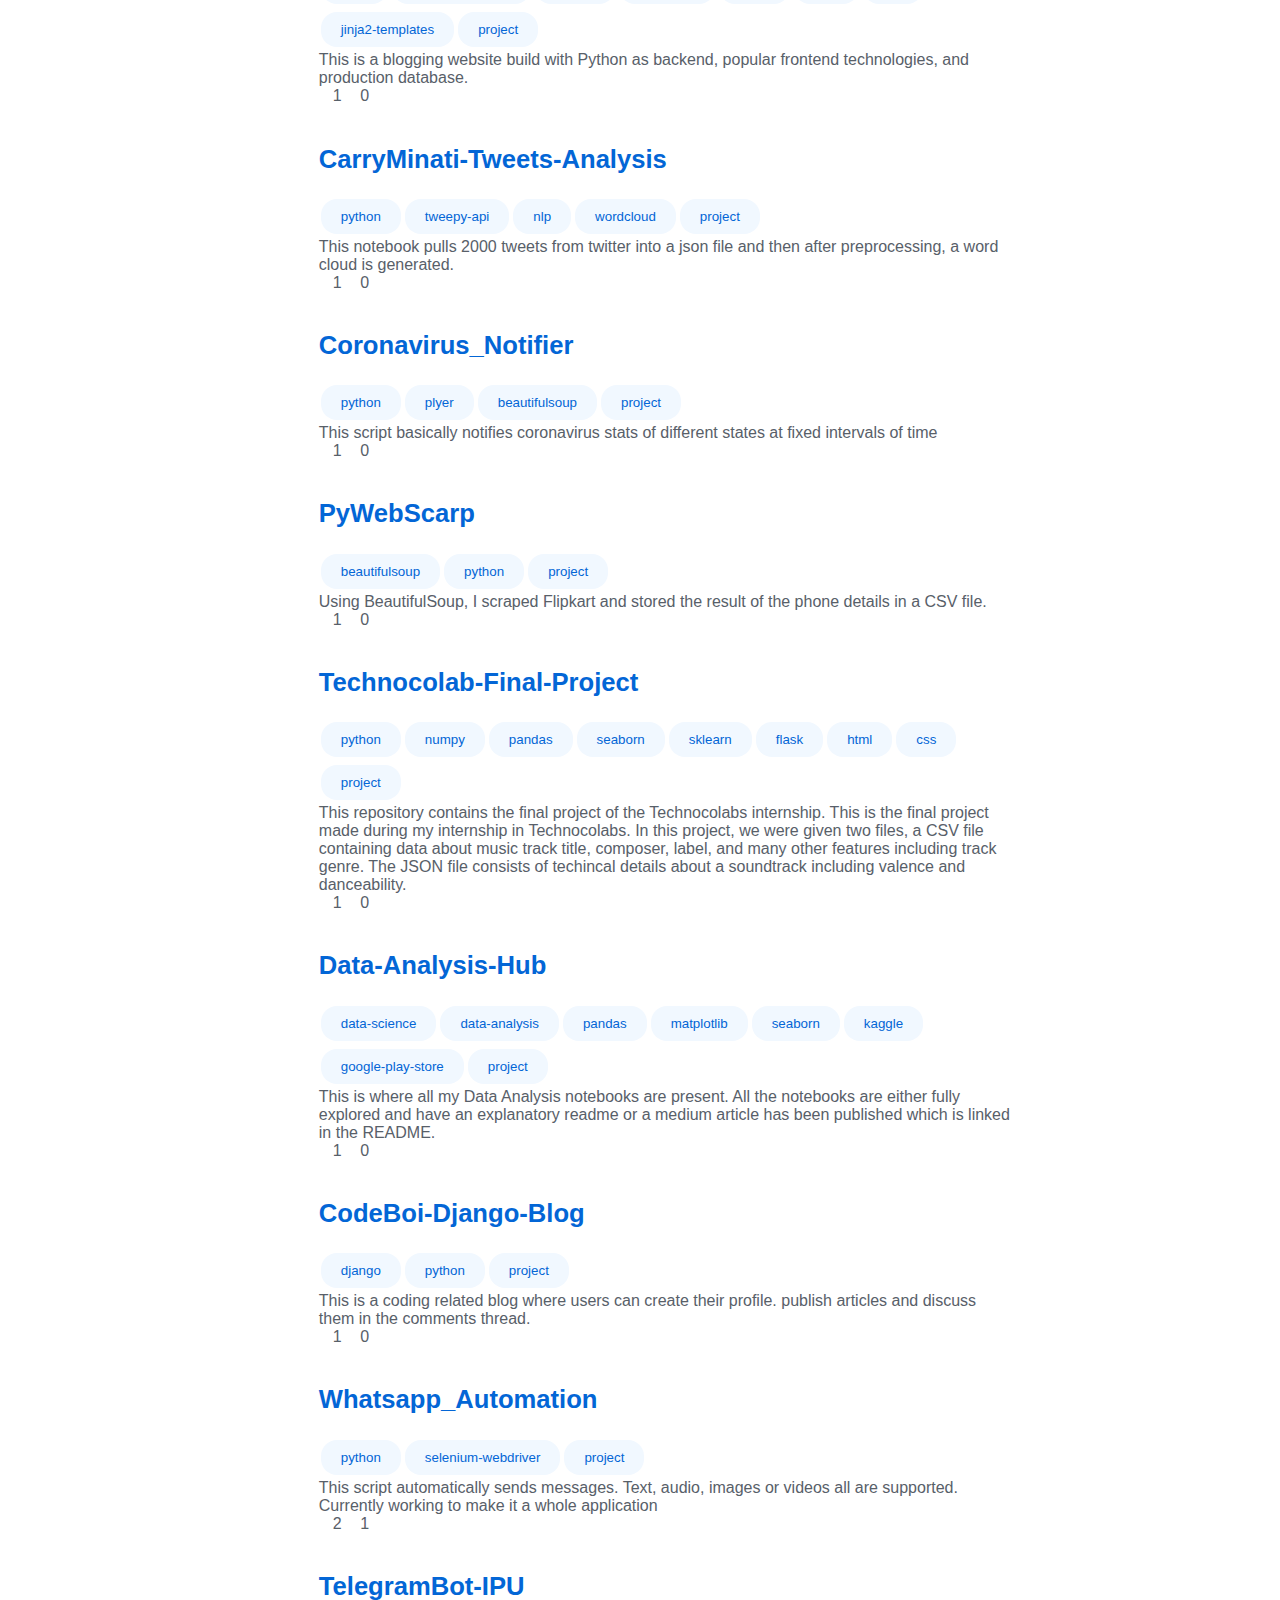
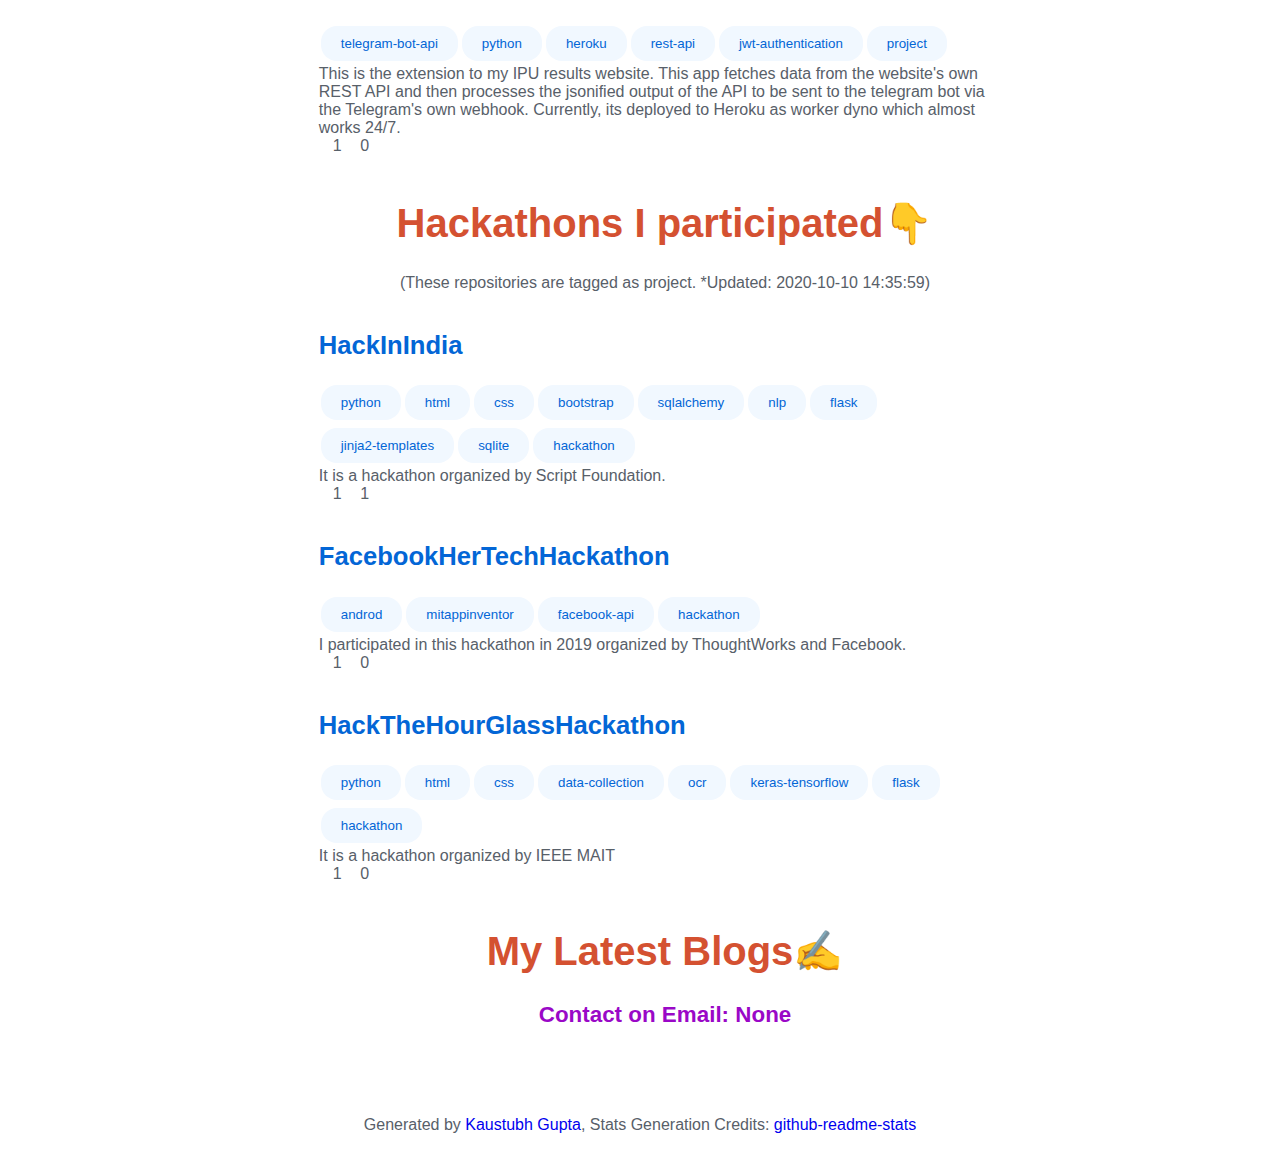
==== commit 0692f713: "index file added" ====
--- a/index.html
+++ b/index.html
@@ -157,6 +157,96 @@
 <br>
 <div class="div-repos" align="left" id=1>
         <br>
+        <h2 class="h2-repo"><a class="a-blue" href="https://github.com/kaustubhgupta/FirstPyGame">FirstPyGame</a></h2>
+        <button class="button"><text class="button-text">python</text></button><button class="button"><text class="button-text">pygame</text></button><button class="button"><text class="button-text">project</text></button>
+        <br>
+        <text class="text-repo">I build this game using the Pygame library. The player box has to save itself from the enemy block and according to the number of blocks saved, scoring is done live. There is a sweet background sound of the game Mario and whenever player box hits the enemy box, a 'ting' sound is played.<text><br>
+        <img src="https://image.flaticon.com/icons/png/512/126/126482.png" width="14" height="14">1
+        <img src="https://upload.wikimedia.org/wikipedia/commons/thumb/d/dd/Octicons-repo-forked.svg/675px-Octicons-repo-forked.svg.png" width="14" height="14">0
+        <br>
+        </div>  
+        <div class="div-repos" align="left" id=2>
+        <br>
+        <h2 class="h2-repo"><a class="a-blue" href="https://github.com/kaustubhgupta/IPUResultAndroidApp">IPUResultAndroidApp</a></h2>
+        <button class="button"><text class="button-text">python</text></button><button class="button"><text class="button-text">kivymd</text></button><button class="button"><text class="button-text">rest-api</text></button><button class="button"><text class="button-text">kivy</text></button><button class="button"><text class="button-text">buildozer</text></button><button class="button"><text class="button-text">android</text></button><button class="button"><text class="button-text">jwt-authentication</text></button><button class="button"><text class="button-text">project</text></button>
+        <br>
+        <text class="text-repo">This is the extension to my IPU results website. This app will fetch data from the website's own REST API and then display it on the screen. <text><br>
+        <img src="https://image.flaticon.com/icons/png/512/126/126482.png" width="14" height="14">1
+        <img src="https://upload.wikimedia.org/wikipedia/commons/thumb/d/dd/Octicons-repo-forked.svg/675px-Octicons-repo-forked.svg.png" width="14" height="14">1
+        <br>
+        </div>  
+        <div class="div-repos" align="left" id=3>
+        <br>
+        <h2 class="h2-repo"><a class="a-blue" href="https://github.com/kaustubhgupta/FlaskWebsite">FlaskWebsite</a></h2>
+        <button class="button"><text class="button-text">flask</text></button><button class="button"><text class="button-text">flask-sqlalchemy</text></button><button class="button"><text class="button-text">python</text></button><button class="button"><text class="button-text">flask-mail</text></button><button class="button"><text class="button-text">sqlite</text></button><button class="button"><text class="button-text">html</text></button><button class="button"><text class="button-text">css</text></button><button class="button"><text class="button-text">jinja2-templates</text></button><button class="button"><text class="button-text">project</text></button>
+        <br>
+        <text class="text-repo">This is a blogging website build with Python as backend, popular frontend technologies, and production database.<text><br>
+        <img src="https://image.flaticon.com/icons/png/512/126/126482.png" width="14" height="14">1
+        <img src="https://upload.wikimedia.org/wikipedia/commons/thumb/d/dd/Octicons-repo-forked.svg/675px-Octicons-repo-forked.svg.png" width="14" height="14">0
+        <br>
+        </div>  
+        <div class="div-repos" align="left" id=4>
+        <br>
+        <h2 class="h2-repo"><a class="a-blue" href="https://github.com/kaustubhgupta/CarryMinati-Tweets-Analysis">CarryMinati-Tweets-Analysis</a></h2>
+        <button class="button"><text class="button-text">python</text></button><button class="button"><text class="button-text">tweepy-api</text></button><button class="button"><text class="button-text">nlp</text></button><button class="button"><text class="button-text">wordcloud</text></button><button class="button"><text class="button-text">project</text></button>
+        <br>
+        <text class="text-repo">This notebook pulls 2000 tweets from twitter into a json file and then after preprocessing, a word cloud is generated.<text><br>
+        <img src="https://image.flaticon.com/icons/png/512/126/126482.png" width="14" height="14">1
+        <img src="https://upload.wikimedia.org/wikipedia/commons/thumb/d/dd/Octicons-repo-forked.svg/675px-Octicons-repo-forked.svg.png" width="14" height="14">0
+        <br>
+        </div>  
+        <div class="div-repos" align="left" id=5>
+        <br>
+        <h2 class="h2-repo"><a class="a-blue" href="https://github.com/kaustubhgupta/Coronavirus_Notifier">Coronavirus_Notifier</a></h2>
+        <button class="button"><text class="button-text">python</text></button><button class="button"><text class="button-text">plyer</text></button><button class="button"><text class="button-text">beautifulsoup</text></button><button class="button"><text class="button-text">project</text></button>
+        <br>
+        <text class="text-repo">This script basically notifies coronavirus stats of different states at fixed intervals of time<text><br>
+        <img src="https://image.flaticon.com/icons/png/512/126/126482.png" width="14" height="14">1
+        <img src="https://upload.wikimedia.org/wikipedia/commons/thumb/d/dd/Octicons-repo-forked.svg/675px-Octicons-repo-forked.svg.png" width="14" height="14">0
+        <br>
+        </div>  
+        <div class="div-repos" align="left" id=6>
+        <br>
+        <h2 class="h2-repo"><a class="a-blue" href="https://github.com/kaustubhgupta/PyWebScarp">PyWebScarp</a></h2>
+        <button class="button"><text class="button-text">beautifulsoup</text></button><button class="button"><text class="button-text">python</text></button><button class="button"><text class="button-text">project</text></button>
+        <br>
+        <text class="text-repo">Using BeautifulSoup, I scraped Flipkart and stored the result of the phone details in a CSV file.<text><br>
+        <img src="https://image.flaticon.com/icons/png/512/126/126482.png" width="14" height="14">1
+        <img src="https://upload.wikimedia.org/wikipedia/commons/thumb/d/dd/Octicons-repo-forked.svg/675px-Octicons-repo-forked.svg.png" width="14" height="14">0
+        <br>
+        </div>  
+        <div class="div-repos" align="left" id=7>
+        <br>
+        <h2 class="h2-repo"><a class="a-blue" href="https://github.com/kaustubhgupta/Technocolab-Final-Project">Technocolab-Final-Project</a></h2>
+        <button class="button"><text class="button-text">python</text></button><button class="button"><text class="button-text">numpy</text></button><button class="button"><text class="button-text">pandas</text></button><button class="button"><text class="button-text">seaborn</text></button><button class="button"><text class="button-text">sklearn</text></button><button class="button"><text class="button-text">flask</text></button><button class="button"><text class="button-text">html</text></button><button class="button"><text class="button-text">css</text></button><button class="button"><text class="button-text">project</text></button>
+        <br>
+        <text class="text-repo">This repository contains the final project of the Technocolabs internship. This is the final project made during my internship in Technocolabs. In this project, we were given two files, a CSV file containing data about music track title, composer, label, and many other features including track genre. The JSON file consists of techincal details about a soundtrack including valence and danceability.<text><br>
+        <img src="https://image.flaticon.com/icons/png/512/126/126482.png" width="14" height="14">1
+        <img src="https://upload.wikimedia.org/wikipedia/commons/thumb/d/dd/Octicons-repo-forked.svg/675px-Octicons-repo-forked.svg.png" width="14" height="14">0
+        <br>
+        </div>  
+        <div class="div-repos" align="left" id=8>
+        <br>
+        <h2 class="h2-repo"><a class="a-blue" href="https://github.com/kaustubhgupta/Data-Analysis-Hub">Data-Analysis-Hub</a></h2>
+        <button class="button"><text class="button-text">data-science</text></button><button class="button"><text class="button-text">data-analysis</text></button><button class="button"><text class="button-text">pandas</text></button><button class="button"><text class="button-text">matplotlib</text></button><button class="button"><text class="button-text">seaborn</text></button><button class="button"><text class="button-text">kaggle</text></button><button class="button"><text class="button-text">google-play-store</text></button><button class="button"><text class="button-text">project</text></button>
+        <br>
+        <text class="text-repo">This is where all my Data Analysis notebooks are present. All the notebooks are either fully explored and have an explanatory readme or a medium article has been published which is linked in the README. <text><br>
+        <img src="https://image.flaticon.com/icons/png/512/126/126482.png" width="14" height="14">1
+        <img src="https://upload.wikimedia.org/wikipedia/commons/thumb/d/dd/Octicons-repo-forked.svg/675px-Octicons-repo-forked.svg.png" width="14" height="14">0
+        <br>
+        </div>  
+        <div class="div-repos" align="left" id=9>
+        <br>
+        <h2 class="h2-repo"><a class="a-blue" href="https://github.com/kaustubhgupta/CodeBoi-Django-Blog">CodeBoi-Django-Blog</a></h2>
+        <button class="button"><text class="button-text">django</text></button><button class="button"><text class="button-text">python</text></button><button class="button"><text class="button-text">project</text></button>
+        <br>
+        <text class="text-repo">This is a coding related blog where users can create their profile. publish articles and discuss them in the comments thread.<text><br>
+        <img src="https://image.flaticon.com/icons/png/512/126/126482.png" width="14" height="14">1
+        <img src="https://upload.wikimedia.org/wikipedia/commons/thumb/d/dd/Octicons-repo-forked.svg/675px-Octicons-repo-forked.svg.png" width="14" height="14">0
+        <br>
+        </div>  
+        <div class="div-repos" align="left" id=10>
+        <br>
         <h2 class="h2-repo"><a class="a-blue" href="https://github.com/kaustubhgupta/Whatsapp_Automation">Whatsapp_Automation</a></h2>
         <button class="button"><text class="button-text">python</text></button><button class="button"><text class="button-text">selenium-webdriver</text></button><button class="button"><text class="button-text">project</text></button>
         <br>
@@ -165,27 +255,7 @@
         <img src="https://upload.wikimedia.org/wikipedia/commons/thumb/d/dd/Octicons-repo-forked.svg/675px-Octicons-repo-forked.svg.png" width="14" height="14">1
         <br>
         </div>  
-        <div class="div-repos" align="left" id=2>
-        <br>
-        <h2 class="h2-repo"><a class="a-blue" href="https://github.com/kaustubhgupta/IPUResultAndroidApp">IPUResultAndroidApp</a></h2>
-        <button class="button"><text class="button-text">python</text></button><button class="button"><text class="button-text">kivymd</text></button><button class="button"><text class="button-text">rest-api</text></button><button class="button"><text class="button-text">kivy</text></button><button class="button"><text class="button-text">buildozer</text></button><button class="button"><text class="button-text">android</text></button><button class="button"><text class="button-text">jwt-authentication</text></button><button class="button"><text class="button-text">project</text></button>
-        <br>
-        <text class="text-repo">This is the extension to my IPU results website. This app will fetch data from the website's own REST API and then display it on the screen. <text><br>
-        <img src="https://image.flaticon.com/icons/png/512/126/126482.png" width="14" height="14">1
-        <img src="https://upload.wikimedia.org/wikipedia/commons/thumb/d/dd/Octicons-repo-forked.svg/675px-Octicons-repo-forked.svg.png" width="14" height="14">1
-        <br>
-        </div>  
-        <div class="div-repos" align="left" id=3>
-        <br>
-        <h2 class="h2-repo"><a class="a-blue" href="https://github.com/kaustubhgupta/Coronavirus_Notifier">Coronavirus_Notifier</a></h2>
-        <button class="button"><text class="button-text">python</text></button><button class="button"><text class="button-text">plyer</text></button><button class="button"><text class="button-text">beautifulsoup</text></button><button class="button"><text class="button-text">project</text></button>
-        <br>
-        <text class="text-repo">This script basically notifies coronavirus stats of different states at fixed intervals of time<text><br>
-        <img src="https://image.flaticon.com/icons/png/512/126/126482.png" width="14" height="14">1
-        <img src="https://upload.wikimedia.org/wikipedia/commons/thumb/d/dd/Octicons-repo-forked.svg/675px-Octicons-repo-forked.svg.png" width="14" height="14">0
-        <br>
-        </div>  
-        <div class="div-repos" align="left" id=4>
+        <div class="div-repos" align="left" id=11>
         <br>
         <h2 class="h2-repo"><a class="a-blue" href="https://github.com/kaustubhgupta/TelegramBot-IPU">TelegramBot-IPU</a></h2>
         <button class="button"><text class="button-text">telegram-bot-api</text></button><button class="button"><text class="button-text">python</text></button><button class="button"><text class="button-text">heroku</text></button><button class="button"><text class="button-text">rest-api</text></button><button class="button"><text class="button-text">jwt-authentication</text></button><button class="button"><text class="button-text">project</text></button>
@@ -195,76 +265,6 @@
         <img src="https://upload.wikimedia.org/wikipedia/commons/thumb/d/dd/Octicons-repo-forked.svg/675px-Octicons-repo-forked.svg.png" width="14" height="14">0
         <br>
         </div>  
-        <div class="div-repos" align="left" id=5>
-        <br>
-        <h2 class="h2-repo"><a class="a-blue" href="https://github.com/kaustubhgupta/CodeBoi-Django-Blog">CodeBoi-Django-Blog</a></h2>
-        <button class="button"><text class="button-text">django</text></button><button class="button"><text class="button-text">python</text></button><button class="button"><text class="button-text">project</text></button>
-        <br>
-        <text class="text-repo">This is a coding related blog where users can create their profile. publish articles and discuss them in the comments thread.<text><br>
-        <img src="https://image.flaticon.com/icons/png/512/126/126482.png" width="14" height="14">1
-        <img src="https://upload.wikimedia.org/wikipedia/commons/thumb/d/dd/Octicons-repo-forked.svg/675px-Octicons-repo-forked.svg.png" width="14" height="14">0
-        <br>
-        </div>  
-        <div class="div-repos" align="left" id=6>
-        <br>
-        <h2 class="h2-repo"><a class="a-blue" href="https://github.com/kaustubhgupta/PyWebScarp">PyWebScarp</a></h2>
-        <button class="button"><text class="button-text">beautifulsoup</text></button><button class="button"><text class="button-text">python</text></button><button class="button"><text class="button-text">project</text></button>
-        <br>
-        <text class="text-repo">Using BeautifulSoup, I scraped Flipkart and stored the result of the phone details in a CSV file.<text><br>
-        <img src="https://image.flaticon.com/icons/png/512/126/126482.png" width="14" height="14">1
-        <img src="https://upload.wikimedia.org/wikipedia/commons/thumb/d/dd/Octicons-repo-forked.svg/675px-Octicons-repo-forked.svg.png" width="14" height="14">0
-        <br>
-        </div>  
-        <div class="div-repos" align="left" id=7>
-        <br>
-        <h2 class="h2-repo"><a class="a-blue" href="https://github.com/kaustubhgupta/Technocolab-Final-Project">Technocolab-Final-Project</a></h2>
-        <button class="button"><text class="button-text">python</text></button><button class="button"><text class="button-text">numpy</text></button><button class="button"><text class="button-text">pandas</text></button><button class="button"><text class="button-text">seaborn</text></button><button class="button"><text class="button-text">sklearn</text></button><button class="button"><text class="button-text">flask</text></button><button class="button"><text class="button-text">html</text></button><button class="button"><text class="button-text">css</text></button><button class="button"><text class="button-text">project</text></button>
-        <br>
-        <text class="text-repo">This repository contains the final project of the Technocolabs internship. This is the final project made during my internship in Technocolabs. In this project, we were given two files, a CSV file containing data about music track title, composer, label, and many other features including track genre. The JSON file consists of techincal details about a soundtrack including valence and danceability.<text><br>
-        <img src="https://image.flaticon.com/icons/png/512/126/126482.png" width="14" height="14">1
-        <img src="https://upload.wikimedia.org/wikipedia/commons/thumb/d/dd/Octicons-repo-forked.svg/675px-Octicons-repo-forked.svg.png" width="14" height="14">0
-        <br>
-        </div>  
-        <div class="div-repos" align="left" id=8>
-        <br>
-        <h2 class="h2-repo"><a class="a-blue" href="https://github.com/kaustubhgupta/FirstPyGame">FirstPyGame</a></h2>
-        <button class="button"><text class="button-text">python</text></button><button class="button"><text class="button-text">pygame</text></button><button class="button"><text class="button-text">project</text></button>
-        <br>
-        <text class="text-repo">I build this game using the Pygame library. The player box has to save itself from the enemy block and according to the number of blocks saved, scoring is done live. There is a sweet background sound of the game Mario and whenever player box hits the enemy box, a 'ting' sound is played.<text><br>
-        <img src="https://image.flaticon.com/icons/png/512/126/126482.png" width="14" height="14">1
-        <img src="https://upload.wikimedia.org/wikipedia/commons/thumb/d/dd/Octicons-repo-forked.svg/675px-Octicons-repo-forked.svg.png" width="14" height="14">0
-        <br>
-        </div>  
-        <div class="div-repos" align="left" id=9>
-        <br>
-        <h2 class="h2-repo"><a class="a-blue" href="https://github.com/kaustubhgupta/Data-Analysis-Hub">Data-Analysis-Hub</a></h2>
-        <button class="button"><text class="button-text">data-science</text></button><button class="button"><text class="button-text">data-analysis</text></button><button class="button"><text class="button-text">pandas</text></button><button class="button"><text class="button-text">matplotlib</text></button><button class="button"><text class="button-text">seaborn</text></button><button class="button"><text class="button-text">kaggle</text></button><button class="button"><text class="button-text">google-play-store</text></button><button class="button"><text class="button-text">project</text></button>
-        <br>
-        <text class="text-repo">This is where all my Data Analysis notebooks are present. All the notebooks are either fully explored and have an explanatory readme or a medium article has been published which is linked in the README. <text><br>
-        <img src="https://image.flaticon.com/icons/png/512/126/126482.png" width="14" height="14">1
-        <img src="https://upload.wikimedia.org/wikipedia/commons/thumb/d/dd/Octicons-repo-forked.svg/675px-Octicons-repo-forked.svg.png" width="14" height="14">0
-        <br>
-        </div>  
-        <div class="div-repos" align="left" id=10>
-        <br>
-        <h2 class="h2-repo"><a class="a-blue" href="https://github.com/kaustubhgupta/CarryMinati-Tweets-Analysis">CarryMinati-Tweets-Analysis</a></h2>
-        <button class="button"><text class="button-text">python</text></button><button class="button"><text class="button-text">tweepy-api</text></button><button class="button"><text class="button-text">nlp</text></button><button class="button"><text class="button-text">wordcloud</text></button><button class="button"><text class="button-text">project</text></button>
-        <br>
-        <text class="text-repo">This notebook pulls 2000 tweets from twitter into a json file and then after preprocessing, a word cloud is generated.<text><br>
-        <img src="https://image.flaticon.com/icons/png/512/126/126482.png" width="14" height="14">1
-        <img src="https://upload.wikimedia.org/wikipedia/commons/thumb/d/dd/Octicons-repo-forked.svg/675px-Octicons-repo-forked.svg.png" width="14" height="14">0
-        <br>
-        </div>  
-        <div class="div-repos" align="left" id=11>
-        <br>
-        <h2 class="h2-repo"><a class="a-blue" href="https://github.com/kaustubhgupta/FlaskWebsite">FlaskWebsite</a></h2>
-        <button class="button"><text class="button-text">flask</text></button><button class="button"><text class="button-text">flask-sqlalchemy</text></button><button class="button"><text class="button-text">python</text></button><button class="button"><text class="button-text">flask-mail</text></button><button class="button"><text class="button-text">sqlite</text></button><button class="button"><text class="button-text">html</text></button><button class="button"><text class="button-text">css</text></button><button class="button"><text class="button-text">jinja2-templates</text></button><button class="button"><text class="button-text">project</text></button>
-        <br>
-        <text class="text-repo">This is a blogging website build with Python as backend, popular frontend technologies, and production database.<text><br>
-        <img src="https://image.flaticon.com/icons/png/512/126/126482.png" width="14" height="14">1
-        <img src="https://upload.wikimedia.org/wikipedia/commons/thumb/d/dd/Octicons-repo-forked.svg/675px-Octicons-repo-forked.svg.png" width="14" height="14">0
-        <br>
-        </div>  
         
 <br>
 <h1 style="color:#d45131"> Hackathons I participated👇</h1>
@@ -272,30 +272,30 @@
 <br>
 <div class="div-repos" align="left" id=1>
         <br>
+        <h2 class="h2-repo"><a class="a-blue" href="https://github.com/kaustubhgupta/HackInIndia">HackInIndia</a></h2>
+        <button class="button"><text class="button-text">python</text></button><button class="button"><text class="button-text">html</text></button><button class="button"><text class="button-text">css</text></button><button class="button"><text class="button-text">bootstrap</text></button><button class="button"><text class="button-text">sqlalchemy</text></button><button class="button"><text class="button-text">nlp</text></button><button class="button"><text class="button-text">flask</text></button><button class="button"><text class="button-text">jinja2-templates</text></button><button class="button"><text class="button-text">sqlite</text></button><button class="button"><text class="button-text">hackathon</text></button>
+        <br>
+        <text class="text-repo">It is a hackathon organized by Script Foundation. <text><br>
+        <img src="https://image.flaticon.com/icons/png/512/126/126482.png" width="14" height="14">1
+        <img src="https://upload.wikimedia.org/wikipedia/commons/thumb/d/dd/Octicons-repo-forked.svg/675px-Octicons-repo-forked.svg.png" width="14" height="14">1
+        <br>
+        </div>  
+        <div class="div-repos" align="left" id=2>
+        <br>
+        <h2 class="h2-repo"><a class="a-blue" href="https://github.com/kaustubhgupta/FacebookHerTechHackathon">FacebookHerTechHackathon</a></h2>
+        <button class="button"><text class="button-text">androd</text></button><button class="button"><text class="button-text">mitappinventor</text></button><button class="button"><text class="button-text">facebook-api</text></button><button class="button"><text class="button-text">hackathon</text></button>
+        <br>
+        <text class="text-repo">I participated in this hackathon in 2019 organized by ThoughtWorks and Facebook.<text><br>
+        <img src="https://image.flaticon.com/icons/png/512/126/126482.png" width="14" height="14">1
+        <img src="https://upload.wikimedia.org/wikipedia/commons/thumb/d/dd/Octicons-repo-forked.svg/675px-Octicons-repo-forked.svg.png" width="14" height="14">0
+        <br>
+        </div>  
+        <div class="div-repos" align="left" id=3>
+        <br>
         <h2 class="h2-repo"><a class="a-blue" href="https://github.com/kaustubhgupta/HackTheHourGlassHackathon">HackTheHourGlassHackathon</a></h2>
         <button class="button"><text class="button-text">python</text></button><button class="button"><text class="button-text">html</text></button><button class="button"><text class="button-text">css</text></button><button class="button"><text class="button-text">data-collection</text></button><button class="button"><text class="button-text">ocr</text></button><button class="button"><text class="button-text">keras-tensorflow</text></button><button class="button"><text class="button-text">flask</text></button><button class="button"><text class="button-text">hackathon</text></button>
         <br>
         <text class="text-repo">It is a hackathon organized by IEEE MAIT<text><br>
-        <img src="https://image.flaticon.com/icons/png/512/126/126482.png" width="14" height="14">1
-        <img src="https://upload.wikimedia.org/wikipedia/commons/thumb/d/dd/Octicons-repo-forked.svg/675px-Octicons-repo-forked.svg.png" width="14" height="14">0
-        <br>
-        </div>  
-        <div class="div-repos" align="left" id=2>
-        <br>
-        <h2 class="h2-repo"><a class="a-blue" href="https://github.com/kaustubhgupta/HackInIndia">HackInIndia</a></h2>
-        <button class="button"><text class="button-text">python</text></button><button class="button"><text class="button-text">html</text></button><button class="button"><text class="button-text">css</text></button><button class="button"><text class="button-text">bootstrap</text></button><button class="button"><text class="button-text">sqlalchemy</text></button><button class="button"><text class="button-text">nlp</text></button><button class="button"><text class="button-text">flask</text></button><button class="button"><text class="button-text">jinja2-templates</text></button><button class="button"><text class="button-text">sqlite</text></button><button class="button"><text class="button-text">hackathon</text></button>
-        <br>
-        <text class="text-repo">It is a hackathon organized by Script Foundation. <text><br>
-        <img src="https://image.flaticon.com/icons/png/512/126/126482.png" width="14" height="14">1
-        <img src="https://upload.wikimedia.org/wikipedia/commons/thumb/d/dd/Octicons-repo-forked.svg/675px-Octicons-repo-forked.svg.png" width="14" height="14">1
-        <br>
-        </div>  
-        <div class="div-repos" align="left" id=3>
-        <br>
-        <h2 class="h2-repo"><a class="a-blue" href="https://github.com/kaustubhgupta/FacebookHerTechHackathon">FacebookHerTechHackathon</a></h2>
-        <button class="button"><text class="button-text">androd</text></button><button class="button"><text class="button-text">mitappinventor</text></button><button class="button"><text class="button-text">facebook-api</text></button><button class="button"><text class="button-text">hackathon</text></button>
-        <br>
-        <text class="text-repo">I participated in this hackathon in 2019 organized by ThoughtWorks and Facebook.<text><br>
         <img src="https://image.flaticon.com/icons/png/512/126/126482.png" width="14" height="14">1
         <img src="https://upload.wikimedia.org/wikipedia/commons/thumb/d/dd/Octicons-repo-forked.svg/675px-Octicons-repo-forked.svg.png" width="14" height="14">0
         <br>
